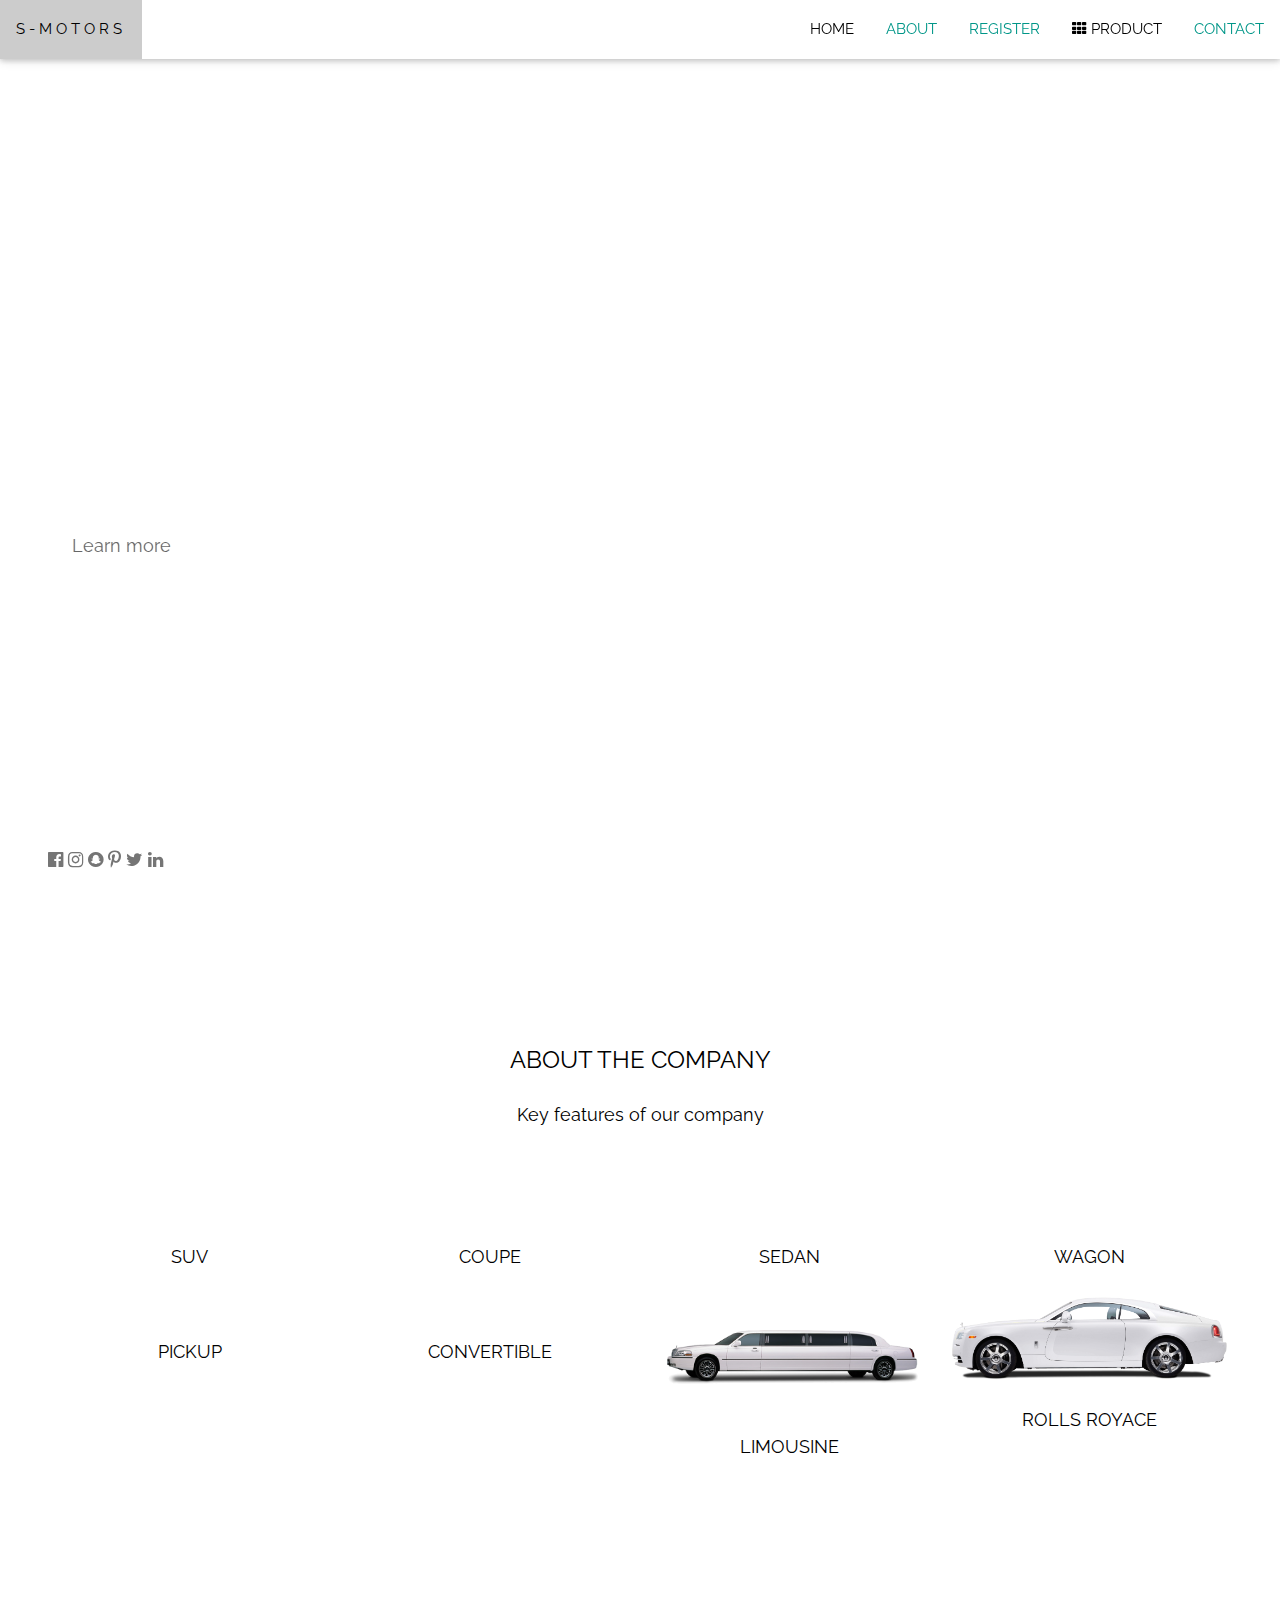
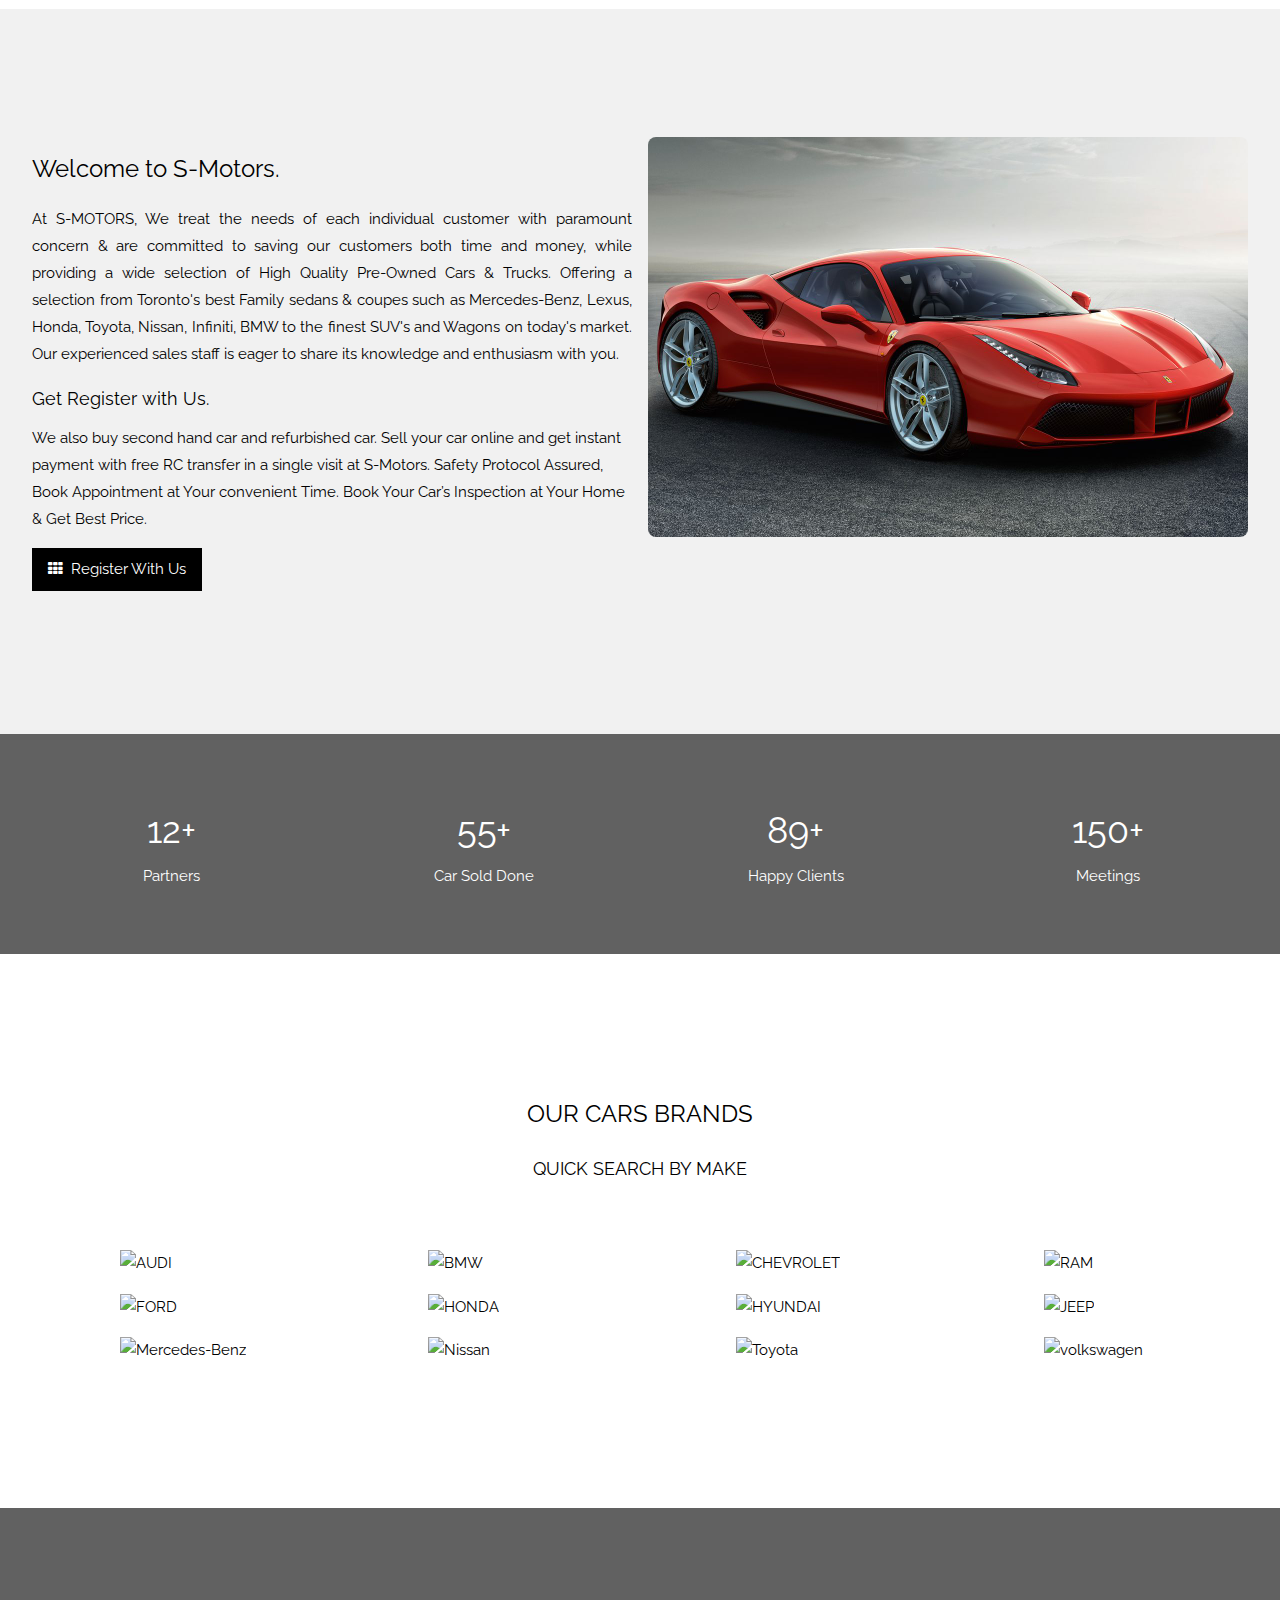
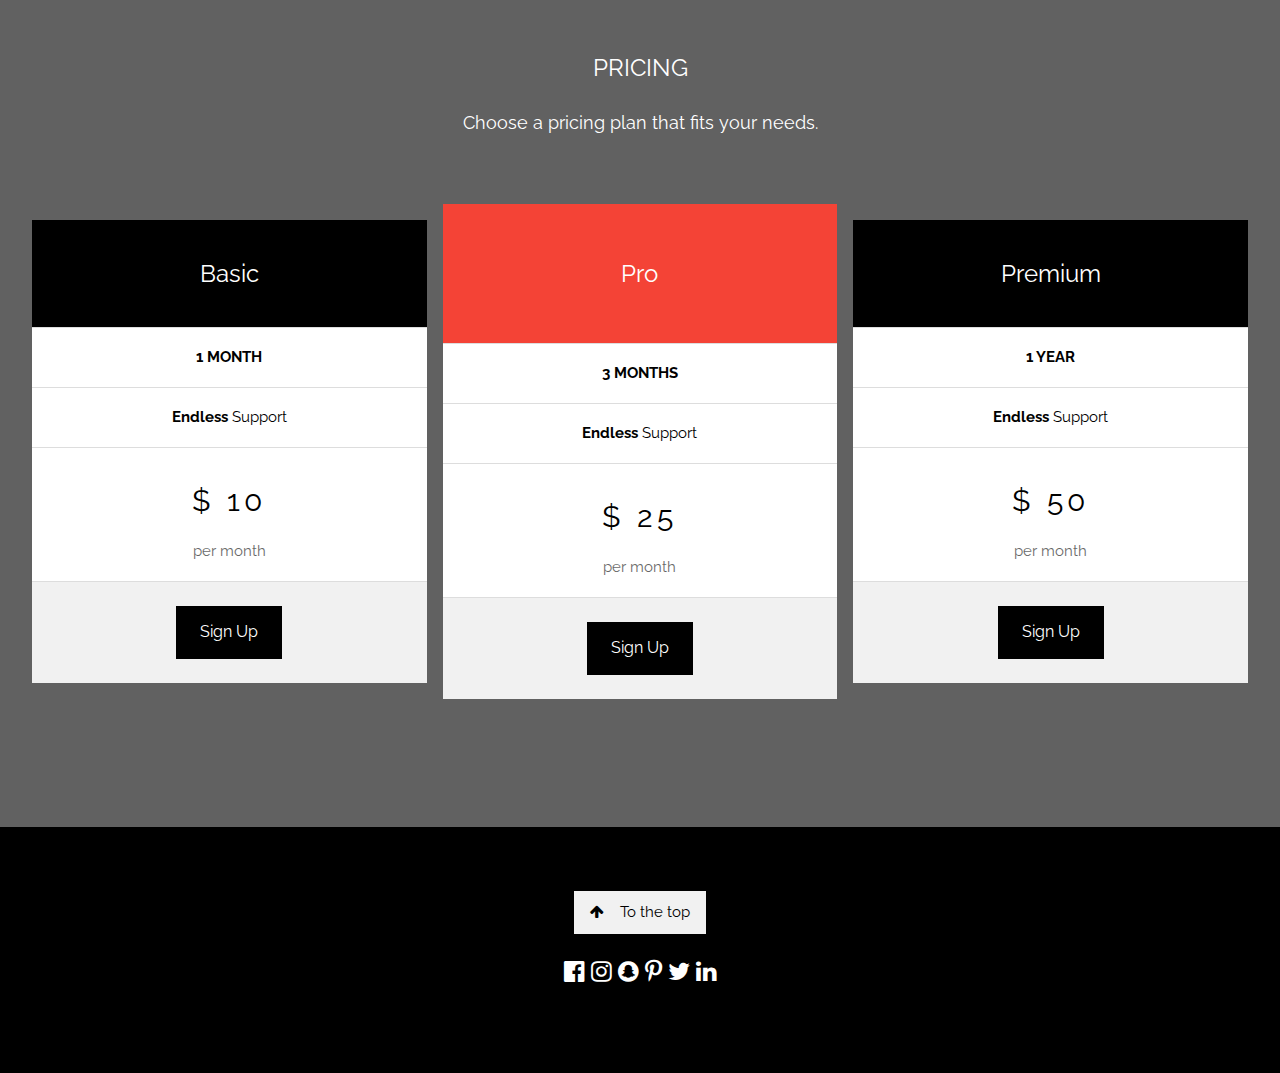
==== about.html @ ef091b98 "updated" ====
<!DOCTYPE html>
<html>
<title>S-MOTORS - ABOUT</title>
<meta charset="UTF-8">
<meta name="viewport" content="width=device-width, initial-scale=1">
<link rel="stylesheet" href="stylesheet.css">
<link rel="stylesheet" href="https://fonts.googleapis.com/css?family=Raleway">
<link rel="stylesheet" href="https://cdnjs.cloudflare.com/ajax/libs/font-awesome/4.7.0/css/font-awesome.min.css">
<style>
body,h1,h2,h3,h4,h5,h6 {font-family: "Raleway", sans-serif}

body, html {
  height: 100%;
  line-height: 1.8;
}


.bgimg-1 {
  background-position: center;
  background-size: cover;
  background-image: url("https://autobunny-docs.s3.ca-central-1.amazonaws.com/928/web-content/site_slider2_filename.jpg");
  min-height: 100%;
}

.w3-bar .w3-button {
  padding: 16px;
}
</style>
<body>


<div class="w3-top">
  <div class="w3-bar w3-white w3-card" id="myNavbar">
    <a href="index.html" class="w3-bar-item w3-button w3-wide">S-MOTORS</a>
    
    <div class="w3-right w3-hide-small">
        <a href="index.html" class="w3-bar-item w3-button ">HOME</a>
        <a href="about.html" class="w3-bar-item w3-button w3-text-teal">ABOUT</a>
        <a href="register.html" class="w3-bar-item w3-button w3-text-teal">REGISTER</a>
        <a href="product.html" class="w3-bar-item w3-button"><i class="fa fa-th"></i> PRODUCT</a>
        <a href="contact.html" class="w3-bar-item w3-button w3-text-teal">CONTACT</a>
    </div>
    

    <a href="javascript:void(0)" class="w3-bar-item w3-button w3-right w3-hide-large w3-hide-medium" onclick="w3_open()">
      <i class="fa fa-bars"></i>
    </a>
  </div>
</div>


<nav class="w3-sidebar w3-bar-block w3-black w3-card w3-animate-left w3-hide-medium w3-hide-large" style="display:none" id="mySidebar">
  <a href="javascript:void(0)" onclick="w3_close()" class="w3-bar-item w3-button w3-large w3-padding-16">Close ×</a>
  <a href="index.html" class="w3-bar-item w3-button ">HOME</a>
        <a href="about.html" class="w3-bar-item w3-button w3-text-teal">ABOUT</a>
        <a href="register.html" class="w3-bar-item w3-button w3-text-teal">REGISTER</a>
        <a href="product.html" class="w3-bar-item w3-button"><i class="fa fa-th"></i> PRODUCT</a>
        <a href="contact.html" class="w3-bar-item w3-button w3-text-teal">CONTACT</a>
</nav>


<header class="bgimg-1 w3-display-container w3-grayscale-min" id="home">
  <div class="w3-display-left w3-text-white" style="padding:48px">
    <span class="w3-jumbo w3-hide-small">WELCOME TO  S-MOTORS</span><br>
    <span class="w3-xxlarge w3-hide-large w3-hide-medium">Start something that matters</span><br>
    <span class="w3-large">ALL TYPES OF CARS ARE AVAILABLE HERE<pan>
    <p><a href="#about" class="w3-button w3-white w3-padding-large w3-large w3-margin-top w3-opacity w3-hover-opacity-off">Learn more</a></p>
  </div> 
  <div class="w3-display-bottomleft w3-text-grey w3-large" style="padding:24px 48px">
    <i class="fa fa-facebook-official w3-hover-opacity"></i>
    <i class="fa fa-instagram w3-hover-opacity"></i>
    <i class="fa fa-snapchat w3-hover-opacity"></i>
    <i class="fa fa-pinterest-p w3-hover-opacity"></i>
    <i class="fa fa-twitter w3-hover-opacity"></i>
    <i class="fa fa-linkedin w3-hover-opacity"></i>
  </div>
</header>


<div class="w3-container" style="padding:128px 32px" id="about">
  <h3 class="w3-center">ABOUT THE COMPANY</h3>
  <p class="w3-center w3-large">Key features of our company</p>
  <div class="w3-row-padding w3-center" style="margin-top:64px">
    <div class="w3-quarter">
      <img src="https://autobunny-docs.s3.ca-central-1.amazonaws.com/common/design/car/style/suv.png" alt="" style="width:100%">
      <p class="w3-large">SUV</p>
     
    </div>
    <div class="w3-quarter">
      <img src="https://autobunny-docs.s3.ca-central-1.amazonaws.com/common/design/car/style/coupe.png" alt="" style="width:100%">
      <p class="w3-large">COUPE</p>
      
    </div>
    <div class="w3-quarter">
      <img src="https://autobunny-docs.s3.ca-central-1.amazonaws.com/common/design/car/style/sedan.png" alt="" style="width:100%">
      <p class="w3-large">SEDAN</p>
      
    </div>
    <div class="w3-quarter">
      <img src="https://autobunny-docs.s3.ca-central-1.amazonaws.com/common/design/car/style/wagon.png" alt="" style="width:100%">
      <p class="w3-large">WAGON</p>
      
    </div>
    <div class="w3-quarter">
      <img src="https://autobunny-docs.s3.ca-central-1.amazonaws.com/common/design/car/style/pickup.png" alt="" style="width:100%">
      <p class="w3-large">PICKUP</p>
      
    </div>
    <div class="w3-quarter">
      <img src="https://autobunny-docs.s3.ca-central-1.amazonaws.com/common/design/car/style/convertible.png" alt="" style="width:100%">
      <p class="w3-large">CONVERTIBLE</p>
      
    </div>
    <div class="w3-quarter">
      <img src="images/2.png" alt="" style="width:90%">
      <p class="w3-large">LIMOUSINE</p>
      
    </div>
    <div class="w3-quarter">
      <img src="images/3.png" alt="" style="width:100%">
      <p class="w3-large">ROLLS ROYACE</p>
      
    </div>
  </div>
</div>


<div class="w3-container w3-light-grey" style="padding:128px 16px">
  <div class="w3-row-padding">
    <div class="w3-col m6">
      <h3>Welcome to S-Motors.</h3>
      <p style="text-align: justify;">At S-MOTORS, We treat the needs of each individual customer with paramount concern & are committed to saving our customers both time and money, 
        while providing a wide selection of High Quality Pre-Owned Cars & Trucks. Offering a selection from Toronto's best Family sedans & coupes such 
        as Mercedes-Benz, Lexus, Honda, Toyota, Nissan, Infiniti, BMW to the finest SUV's and Wagons on today's market. Our experienced sales staff is 
        eager to share its knowledge and enthusiasm with you.<br>
        <h5>Get Register with Us.</h5>
        We also buy second hand car and refurbished car. Sell your car online and get instant payment with free RC transfer in a single visit at S-Motors.
        Safety Protocol Assured, Book Appointment at Your convenient Time. Book Your Car’s Inspection at Your Home & Get Best Price.</p>
      <p><a href="register.html" class="w3-button w3-black"><i class="fa fa-th"> </i> Register With Us</a></p>
    </div>
    <div class="w3-col m6">
      <img class="w3-image w3-round-large" src="images/3.jpg" alt="Buildings" width="700" height="394">
    </div>
  </div>
</div>


<div class="w3-container w3-row w3-center w3-dark-grey w3-padding-64">
  <div class="w3-quarter">
    <span class="w3-xxlarge">12+</span>
    <br>Partners
  </div>
  <div class="w3-quarter">
    <span class="w3-xxlarge">55+</span>
    <br>Car Sold Done
  </div>
  <div class="w3-quarter">
    <span class="w3-xxlarge">89+</span>
    <br>Happy Clients
  </div>
  <div class="w3-quarter">
    <span class="w3-xxlarge">150+</span>
    <br>Meetings
  </div>
</div>


<div class="w3-container" style="padding:128px 16px" id="work">
  <h3 class="w3-center">OUR CARS BRANDS</h3>
  <p class="w3-center w3-large">QUICK SEARCH BY MAKE</p>

  <div class="w3-row-padding" style="margin-top:64px">
    <div class="w3-col l3 m6">
      <img src="https://autobunny-docs.s3.ca-central-1.amazonaws.com/common/design/brand/audi.png" style="width:auto;margin-left: 30%;" onclick="onClick(this)" class="w3-hover-opacity" alt="AUDI">
    </div>
    <div class="w3-col l3 m6">
      <img src="https://autobunny-docs.s3.ca-central-1.amazonaws.com/common/design/brand/bmw.png" style="width:30%;margin-left: 30%;" onclick="onClick(this)" class="w3-hover-opacity" alt="BMW">
    </div>
    <div class="w3-col l3 m6">
      <img src="https://autobunny-docs.s3.ca-central-1.amazonaws.com/common/design/brand/chevrolet.png" style="width:auto;margin-left: 30%;" onclick="onClick(this)" class="w3-hover-opacity" alt="CHEVROLET">
    </div>
    <div class="w3-col l3 m6">
      <img src="https://autobunny-docs.s3.ca-central-1.amazonaws.com/common/design/brand/ram.png" style="width:auto;margin-left: 30%" onclick="onClick(this)" class="w3-hover-opacity" alt="RAM">
    </div>
  </div>

  <div class="w3-row-padding w3-section">
    <div class="w3-col l3 m6">
      <img src="https://autobunny-docs.s3.ca-central-1.amazonaws.com/common/design/brand/ford.png" style="width:auto;margin-left: 30%;" onclick="onClick(this)" class="w3-hover-opacity" alt="FORD">
    </div>
    <div class="w3-col l3 m6">
      <img src="https://autobunny-docs.s3.ca-central-1.amazonaws.com/common/design/brand/honda.png" style="width:auto;margin-left: 30%;" onclick="onClick(this)" class="w3-hover-opacity" alt="HONDA">
    </div>
    <div class="w3-col l3 m6">
      <img src="https://autobunny-docs.s3.ca-central-1.amazonaws.com/common/design/brand/hyundai.png" style="width:auto;margin-left: 30%;" onclick="onClick(this)" class="w3-hover-opacity" alt="HYUNDAI">
    </div>
    <div class="w3-col l3 m6">
      <img src="https://autobunny-docs.s3.ca-central-1.amazonaws.com/common/design/brand/jeep.png" style="width:auto;margin-left: 30%;" onclick="onClick(this)" class="w3-hover-opacity" alt="JEEP">
    </div>
  </div>

  <div class="w3-row-padding w3-section">
    <div class="w3-col l3 m6">
      <img src="https://autobunny-docs.s3.ca-central-1.amazonaws.com/common/design/brand/mercedes-benz.png" style="width:auto;margin-left: 30%;" onclick="onClick(this)" class="w3-hover-opacity" alt="Mercedes-Benz">
    </div>
    <div class="w3-col l3 m6">
      <img src="https://autobunny-docs.s3.ca-central-1.amazonaws.com/common/design/brand/nissan.png" style="width:auto;margin-left: 30%;" onclick="onClick(this)" class="w3-hover-opacity" alt="Nissan">
    </div>
    <div class="w3-col l3 m6">
      <img src="https://autobunny-docs.s3.ca-central-1.amazonaws.com/common/design/brand/toyota.png" style="width:auto;margin-left: 30%;" onclick="onClick(this)" class="w3-hover-opacity" alt="Toyota">
    </div>
    <div class="w3-col l3 m6">
      <img src="https://autobunny-docs.s3.ca-central-1.amazonaws.com/common/design/brand/volkswagen.png" style="width:auto;margin-left: 30%;" onclick="onClick(this)" class="w3-hover-opacity" alt="volkswagen">
    </div>
  </div>
</div>


<div id="modal01" class="w3-modal w3-black" onclick="this.style.display='none'">
  <span class="w3-button w3-xxlarge w3-black w3-padding-large w3-display-topright" title="Close Modal Image">×</span>
  <div class="w3-modal-content w3-animate-zoom w3-center w3-transparent w3-padding-64">
    <img id="img01" class="w3-image">
    <p id="caption" class="w3-opacity w3-large"></p>
  </div>
</div>

<div class="w3-container w3-center w3-dark-grey" style="padding:128px 16px" id="pricing">
  <h3>PRICING</h3>
  <p class="w3-large">Choose a pricing plan that fits your needs.</p>
  <div class="w3-row-padding" style="margin-top:64px">
    <div class="w3-third w3-section">
      <ul class="w3-ul w3-white w3-hover-shadow">
        <li class="w3-black w3-xlarge w3-padding-32">Basic</li>
        <li class="w3-padding-16"><b>1 MONTH</b></li>
        <li class="w3-padding-16"><b>Endless</b> Support</li>
        <li class="w3-padding-16">
          <h2 class="w3-wide">$ 10</h2>
          <span class="w3-opacity">per month</span>
        </li>
        <li class="w3-light-grey w3-padding-24">
          <button class="w3-button w3-black w3-padding-large">Sign Up</button>
        </li>
      </ul>
    </div>
    <div class="w3-third">
      <ul class="w3-ul w3-white w3-hover-shadow">
        <li class="w3-red w3-xlarge w3-padding-48">Pro</li>
        <li class="w3-padding-16"><b>3 MONTHS</b></li>
        <li class="w3-padding-16"><b>Endless</b> Support</li>
        <li class="w3-padding-16">
          <h2 class="w3-wide">$ 25</h2>
          <span class="w3-opacity">per month</span>
        </li>
        <li class="w3-light-grey w3-padding-24">
          <button class="w3-button w3-black w3-padding-large">Sign Up</button>
        </li>
      </ul>
    </div>
    <div class="w3-third w3-section">
      <ul class="w3-ul w3-white w3-hover-shadow">
        <li class="w3-black w3-xlarge w3-padding-32">Premium</li>
        <li class="w3-padding-16"><b>1 YEAR</b></li>
        <li class="w3-padding-16"><b>Endless</b> Support</li>
        <li class="w3-padding-16">
          <h2 class="w3-wide">$ 50</h2>
          <span class="w3-opacity">per month</span>
        </li>
        <li class="w3-light-grey w3-padding-24">
          <button class="w3-button w3-black w3-padding-large">Sign Up</button>
        </li>
      </ul>
    </div>
  </div>
</div>

<footer class="w3-center w3-black w3-padding-64">
  <a href="index.html" class="w3-button w3-light-grey"><i class="fa fa-arrow-up w3-margin-right"></i>To the top</a>
  <div class="w3-xlarge w3-section">
    <i class="fa fa-facebook-official w3-hover-opacity"></i>
    <i class="fa fa-instagram w3-hover-opacity"></i>
    <i class="fa fa-snapchat w3-hover-opacity"></i>
    <i class="fa fa-pinterest-p w3-hover-opacity"></i>
    <i class="fa fa-twitter w3-hover-opacity"></i>
    <i class="fa fa-linkedin w3-hover-opacity"></i>
  </div>
  
</footer>
 
<script>

function onClick(element) {
  document.getElementById("img01").src = element.src;
  document.getElementById("modal01").style.display = "block";
  var captionText = document.getElementById("caption");
  captionText.innerHTML = element.alt;
}



var mySidebar = document.getElementById("mySidebar");

function w3_open() {
  if (mySidebar.style.display === 'block') {
    mySidebar.style.display = 'none';
  } else {
    mySidebar.style.display = 'block';
  }
}


function w3_close() {
    mySidebar.style.display = "none";
}
</script>

</body>
</html>
---- stylesheet.css ----
html{box-sizing:border-box}*,*:before,*:after{box-sizing:inherit}

html{-ms-text-size-adjust:100%;-webkit-text-size-adjust:100%}body{margin:0}
article,aside,details,figcaption,figure,footer,header,main,menu,nav,section{display:block}summary{display:list-item}
audio,canvas,progress,video{display:inline-block}progress{vertical-align:baseline}
audio:not([controls]){display:none;height:0}[hidden],template{display:none}
a{background-color:transparent}a:active,a:hover{outline-width:0}
abbr[title]{border-bottom:none;text-decoration:underline;text-decoration:underline dotted}
b,strong{font-weight:bolder}dfn{font-style:italic}mark{background:#ff0;color:#000}
small{font-size:80%}sub,sup{font-size:75%;line-height:0;position:relative;vertical-align:baseline}
sub{bottom:-0.25em}sup{top:-0.5em}figure{margin:1em 40px}img{border-style:none}
code,kbd,pre,samp{font-family:monospace,monospace;font-size:1em}hr{box-sizing:content-box;height:0;overflow:visible}
button,input,select,textarea,optgroup{font:inherit;margin:0}optgroup{font-weight:bold}
button,input{overflow:visible}button,select{text-transform:none}
button,[type=button],[type=reset],[type=submit]{-webkit-appearance:button}
button::-moz-focus-inner,[type=button]::-moz-focus-inner,[type=reset]::-moz-focus-inner,[type=submit]::-moz-focus-inner{border-style:none;padding:0}
button:-moz-focusring,[type=button]:-moz-focusring,[type=reset]:-moz-focusring,[type=submit]:-moz-focusring{outline:1px dotted ButtonText}
fieldset{border:1px solid #c0c0c0;margin:0 2px;padding:.35em .625em .75em}
legend{color:inherit;display:table;max-width:100%;padding:0;white-space:normal}textarea{overflow:auto}
[type=checkbox],[type=radio]{padding:0}
[type=number]::-webkit-inner-spin-button,[type=number]::-webkit-outer-spin-button{height:auto}
[type=search]{-webkit-appearance:textfield;outline-offset:-2px}
[type=search]::-webkit-search-decoration{-webkit-appearance:none}
::-webkit-file-upload-button{-webkit-appearance:button;font:inherit}

html,body{font-family:Verdana,sans-serif;font-size:15px;line-height:1.5}html{overflow-x:hidden}
h1{font-size:36px}h2{font-size:30px}h3{font-size:24px}h4{font-size:20px}h5{font-size:18px}h6{font-size:16px}
.w3-serif{font-family:serif}.w3-sans-serif{font-family:sans-serif}.w3-cursive{font-family:cursive}.w3-monospace{font-family:monospace}
h1,h2,h3,h4,h5,h6{font-family:"Segoe UI",Arial,sans-serif;font-weight:400;margin:10px 0}.w3-wide{letter-spacing:4px}
hr{border:0;border-top:1px solid #eee;margin:20px 0}
.w3-image{max-width:100%;height:auto}img{vertical-align:middle}a{color:inherit}
.w3-table,.w3-table-all{border-collapse:collapse;border-spacing:0;width:100%;display:table}.w3-table-all{border:1px solid #ccc}
.w3-bordered tr,.w3-table-all tr{border-bottom:1px solid #ddd}.w3-striped tbody tr:nth-child(even){background-color:#f1f1f1}
.w3-table-all tr:nth-child(odd){background-color:#fff}.w3-table-all tr:nth-child(even){background-color:#f1f1f1}
.w3-hoverable tbody tr:hover,.w3-ul.w3-hoverable li:hover{background-color:#ccc}.w3-centered tr th,.w3-centered tr td{text-align:center}
.w3-table td,.w3-table th,.w3-table-all td,.w3-table-all th{padding:8px 8px;display:table-cell;text-align:left;vertical-align:top}
.w3-table th:first-child,.w3-table td:first-child,.w3-table-all th:first-child,.w3-table-all td:first-child{padding-left:16px}
.w3-btn,.w3-button{border:none;display:inline-block;padding:8px 16px;vertical-align:middle;overflow:hidden;text-decoration:none;color:inherit;background-color:inherit;text-align:center;cursor:pointer;white-space:nowrap}
.w3-btn:hover{box-shadow:0 8px 16px 0 rgba(0,0,0,0.2),0 6px 20px 0 rgba(0,0,0,0.19)}
.w3-btn,.w3-button{-webkit-touch-callout:none;-webkit-user-select:none;-khtml-user-select:none;-moz-user-select:none;-ms-user-select:none;user-select:none}   
.w3-disabled,.w3-btn:disabled,.w3-button:disabled{cursor:not-allowed;opacity:0.3}.w3-disabled *,:disabled *{pointer-events:none}
.w3-btn.w3-disabled:hover,.w3-btn:disabled:hover{box-shadow:none}
.w3-badge,.w3-tag{background-color:#000;color:#fff;display:inline-block;padding-left:8px;padding-right:8px;text-align:center}.w3-badge{border-radius:50%}
.w3-ul{list-style-type:none;padding:0;margin:0}.w3-ul li{padding:8px 16px;border-bottom:1px solid #ddd}.w3-ul li:last-child{border-bottom:none}
.w3-tooltip,.w3-display-container{position:relative}.w3-tooltip .w3-text{display:none}.w3-tooltip:hover .w3-text{display:inline-block}
.w3-ripple:active{opacity:0.5}.w3-ripple{transition:opacity 0s}
.w3-input{padding:8px;display:block;border:none;border-bottom:1px solid #ccc;width:100%}
.w3-select{padding:9px 0;width:100%;border:none;border-bottom:1px solid #ccc}
.w3-dropdown-click,.w3-dropdown-hover{position:relative;display:inline-block;cursor:pointer}
.w3-dropdown-hover:hover .w3-dropdown-content{display:block}
.w3-dropdown-hover:first-child,.w3-dropdown-click:hover{background-color:#ccc;color:#000}
.w3-dropdown-hover:hover > .w3-button:first-child,.w3-dropdown-click:hover > .w3-button:first-child{background-color:#ccc;color:#000}
.w3-dropdown-content{cursor:auto;color:#000;background-color:#fff;display:none;position:absolute;min-width:160px;margin:0;padding:0;z-index:1}
.w3-check,.w3-radio{width:24px;height:24px;position:relative;top:6px}
.w3-sidebar{height:100%;width:200px;background-color:#fff;position:fixed!important;z-index:1;overflow:auto}
.w3-bar-block .w3-dropdown-hover,.w3-bar-block .w3-dropdown-click{width:100%}
.w3-bar-block .w3-dropdown-hover .w3-dropdown-content,.w3-bar-block .w3-dropdown-click .w3-dropdown-content{min-width:100%}
.w3-bar-block .w3-dropdown-hover .w3-button,.w3-bar-block .w3-dropdown-click .w3-button{width:100%;text-align:left;padding:8px 16px}
.w3-main,#main{transition:margin-left .4s}
.w3-modal{z-index:3;display:none;padding-top:100px;position:fixed;left:0;top:0;width:100%;height:100%;overflow:auto;background-color:rgb(0,0,0);background-color:rgba(0,0,0,0.4)}
.w3-modal-content{margin:auto;background-color:#fff;position:relative;padding:0;outline:0;width:600px}
.w3-bar{width:100%;overflow:hidden}.w3-center .w3-bar{display:inline-block;width:auto}
.w3-bar .w3-bar-item{padding:8px 16px;float:left;width:auto;border:none;display:block;outline:0}
.w3-bar .w3-dropdown-hover,.w3-bar .w3-dropdown-click{position:static;float:left}
.w3-bar .w3-button{white-space:normal}
.w3-bar-block .w3-bar-item{width:100%;display:block;padding:8px 16px;text-align:left;border:none;white-space:normal;float:none;outline:0}
.w3-bar-block.w3-center .w3-bar-item{text-align:center}.w3-block{display:block;width:100%}
.w3-responsive{display:block;overflow-x:auto}
.w3-container:after,.w3-container:before,.w3-panel:after,.w3-panel:before,.w3-row:after,.w3-row:before,.w3-row-padding:after,.w3-row-padding:before,
.w3-cell-row:before,.w3-cell-row:after,.w3-clear:after,.w3-clear:before,.w3-bar:before,.w3-bar:after{content:"";display:table;clear:both}
.w3-col,.w3-half,.w3-third,.w3-twothird,.w3-threequarter,.w3-quarter{float:left;width:100%}
.w3-col.s1{width:8.33333%}.w3-col.s2{width:16.66666%}.w3-col.s3{width:24.99999%}.w3-col.s4{width:33.33333%}
.w3-col.s5{width:41.66666%}.w3-col.s6{width:49.99999%}.w3-col.s7{width:58.33333%}.w3-col.s8{width:66.66666%}
.w3-col.s9{width:74.99999%}.w3-col.s10{width:83.33333%}.w3-col.s11{width:91.66666%}.w3-col.s12{width:99.99999%}
@media (min-width:601px){.w3-col.m1{width:8.33333%}.w3-col.m2{width:16.66666%}.w3-col.m3,.w3-quarter{width:24.99999%}.w3-col.m4,.w3-third{width:33.33333%}
.w3-col.m5{width:41.66666%}.w3-col.m6,.w3-half{width:49.99999%}.w3-col.m7{width:58.33333%}.w3-col.m8,.w3-twothird{width:66.66666%}
.w3-col.m9,.w3-threequarter{width:74.99999%}.w3-col.m10{width:83.33333%}.w3-col.m11{width:91.66666%}.w3-col.m12{width:99.99999%}}
@media (min-width:993px){.w3-col.l1{width:8.33333%}.w3-col.l2{width:16.66666%}.w3-col.l3{width:24.99999%}.w3-col.l4{width:33.33333%}
.w3-col.l5{width:41.66666%}.w3-col.l6{width:49.99999%}.w3-col.l7{width:58.33333%}.w3-col.l8{width:66.66666%}
.w3-col.l9{width:74.99999%}.w3-col.l10{width:83.33333%}.w3-col.l11{width:91.66666%}.w3-col.l12{width:99.99999%}}
.w3-rest{overflow:hidden}.w3-stretch{margin-left:-16px;margin-right:-16px}
.w3-content,.w3-auto{margin-left:auto;margin-right:auto}.w3-content{max-width:980px}.w3-auto{max-width:1140px}
.w3-cell-row{display:table;width:100%}.w3-cell{display:table-cell}
.w3-cell-top{vertical-align:top}.w3-cell-middle{vertical-align:middle}.w3-cell-bottom{vertical-align:bottom}
.w3-hide{display:none!important}.w3-show-block,.w3-show{display:block!important}.w3-show-inline-block{display:inline-block!important}
@media (max-width:1205px){.w3-auto{max-width:95%}}
@media (max-width:600px){.w3-modal-content{margin:0 10px;width:auto!important}.w3-modal{padding-top:30px}
.w3-dropdown-hover.w3-mobile .w3-dropdown-content,.w3-dropdown-click.w3-mobile .w3-dropdown-content{position:relative}	
.w3-hide-small{display:none!important}.w3-mobile{display:block;width:100%!important}.w3-bar-item.w3-mobile,.w3-dropdown-hover.w3-mobile,.w3-dropdown-click.w3-mobile{text-align:center}
.w3-dropdown-hover.w3-mobile,.w3-dropdown-hover.w3-mobile .w3-btn,.w3-dropdown-hover.w3-mobile .w3-button,.w3-dropdown-click.w3-mobile,.w3-dropdown-click.w3-mobile .w3-btn,.w3-dropdown-click.w3-mobile .w3-button{width:100%}}
@media (max-width:768px){.w3-modal-content{width:500px}.w3-modal{padding-top:50px}}
@media (min-width:993px){.w3-modal-content{width:900px}.w3-hide-large{display:none!important}.w3-sidebar.w3-collapse{display:block!important}}
@media (max-width:992px) and (min-width:601px){.w3-hide-medium{display:none!important}}
@media (max-width:992px){.w3-sidebar.w3-collapse{display:none}.w3-main{margin-left:0!important;margin-right:0!important}.w3-auto{max-width:100%}}
.w3-top,.w3-bottom{position:fixed;width:100%;z-index:1}.w3-top{top:0}.w3-bottom{bottom:0}
.w3-overlay{position:fixed;display:none;width:100%;height:100%;top:0;left:0;right:0;bottom:0;background-color:rgba(0,0,0,0.5);z-index:2}
.w3-display-topleft{position:absolute;left:0;top:0}.w3-display-topright{position:absolute;right:0;top:0}
.w3-display-bottomleft{position:absolute;left:0;bottom:0}.w3-display-bottomright{position:absolute;right:0;bottom:0}
.w3-display-middle{position:absolute;top:50%;left:50%;transform:translate(-50%,-50%);-ms-transform:translate(-50%,-50%)}
.w3-display-left{position:absolute;top:50%;left:0%;transform:translate(0%,-50%);-ms-transform:translate(-0%,-50%)}
.w3-display-right{position:absolute;top:50%;right:0%;transform:translate(0%,-50%);-ms-transform:translate(0%,-50%)}
.w3-display-topmiddle{position:absolute;left:50%;top:0;transform:translate(-50%,0%);-ms-transform:translate(-50%,0%)}
.w3-display-bottommiddle{position:absolute;left:50%;bottom:0;transform:translate(-50%,0%);-ms-transform:translate(-50%,0%)}
.w3-display-container:hover .w3-display-hover{display:block}.w3-display-container:hover span.w3-display-hover{display:inline-block}.w3-display-hover{display:none}
.w3-display-position{position:absolute}
.w3-circle{border-radius:50%}
.w3-round-small{border-radius:2px}.w3-round,.w3-round-medium{border-radius:4px}.w3-round-large{border-radius:8px}.w3-round-xlarge{border-radius:16px}.w3-round-xxlarge{border-radius:32px}
.w3-row-padding,.w3-row-padding>.w3-half,.w3-row-padding>.w3-third,.w3-row-padding>.w3-twothird,.w3-row-padding>.w3-threequarter,.w3-row-padding>.w3-quarter,.w3-row-padding>.w3-col{padding:0 8px}
.w3-container,.w3-panel{padding:0.01em 16px}.w3-panel{margin-top:1px;margin-bottom:16px}
.w3-code,.w3-codespan{font-family:Consolas,"courier new";font-size:16px}
.w3-code{width:auto;background-color:#fff;padding:8px 12px;border-left:4px solid #4CAF50;word-wrap:break-word}
.w3-codespan{color:crimson;background-color:#f1f1f1;padding-left:4px;padding-right:4px;font-size:110%}
.w3-card,.w3-card-2{box-shadow:0 2px 5px 0 rgba(0,0,0,0.16),0 2px 10px 0 rgba(0,0,0,0.12)}
.w3-card-4,.w3-hover-shadow:hover{box-shadow:0 4px 10px 0 rgba(0,0,0,0.2),0 4px 20px 0 rgba(0,0,0,0.19)}
.w3-spin{animation:w3-spin 2s infinite linear}@keyframes w3-spin{0%{transform:rotate(0deg)}100%{transform:rotate(359deg)}}
.w3-animate-fading{animation:fading 10s infinite}@keyframes fading{0%{opacity:0}50%{opacity:1}100%{opacity:0}}
.w3-animate-opacity{animation:opac 0.8s}@keyframes opac{from{opacity:0} to{opacity:1}}
.w3-animate-top{position:relative;animation:animatetop 0.4s}@keyframes animatetop{from{top:-300px;opacity:0} to{top:0;opacity:1}}
.w3-animate-left{position:relative;animation:animateleft 0.4s}@keyframes animateleft{from{left:-300px;opacity:0} to{left:0;opacity:1}}
.w3-animate-right{position:relative;animation:animateright 0.4s}@keyframes animateright{from{right:-300px;opacity:0} to{right:0;opacity:1}}
.w3-animate-bottom{position:relative;animation:animatebottom 0.4s}@keyframes animatebottom{from{bottom:-300px;opacity:0} to{bottom:0;opacity:1}}
.w3-animate-zoom {animation:animatezoom 0.6s}@keyframes animatezoom{from{transform:scale(0)} to{transform:scale(1)}}
.w3-animate-input{transition:width 0.4s ease-in-out}.w3-animate-input:focus{width:100%!important}
.w3-opacity,.w3-hover-opacity:hover{opacity:0.60}.w3-opacity-off,.w3-hover-opacity-off:hover{opacity:1}
.w3-opacity-max{opacity:0.25}.w3-opacity-min{opacity:0.75}
.w3-greyscale-max,.w3-grayscale-max,.w3-hover-greyscale:hover,.w3-hover-grayscale:hover{filter:grayscale(100%)}
.w3-greyscale,.w3-grayscale{filter:grayscale(75%)}.w3-greyscale-min,.w3-grayscale-min{filter:grayscale(50%)}
.w3-sepia{filter:sepia(75%)}.w3-sepia-max,.w3-hover-sepia:hover{filter:sepia(100%)}.w3-sepia-min{filter:sepia(50%)}
.w3-tiny{font-size:10px!important}.w3-small{font-size:12px!important}.w3-medium{font-size:15px!important}.w3-large{font-size:18px!important}
.w3-xlarge{font-size:24px!important}.w3-xxlarge{font-size:36px!important}.w3-xxxlarge{font-size:48px!important}.w3-jumbo{font-size:64px!important}
.w3-left-align{text-align:left!important}.w3-right-align{text-align:right!important}.w3-justify{text-align:justify!important}.w3-center{text-align:center!important}
.w3-border-0{border:0!important}.w3-border{border:1px solid #ccc!important}
.w3-border-top{border-top:1px solid #ccc!important}.w3-border-bottom{border-bottom:1px solid #ccc!important}
.w3-border-left{border-left:1px solid #ccc!important}.w3-border-right{border-right:1px solid #ccc!important}
.w3-topbar{border-top:6px solid #ccc!important}.w3-bottombar{border-bottom:6px solid #ccc!important}
.w3-leftbar{border-left:6px solid #ccc!important}.w3-rightbar{border-right:6px solid #ccc!important}
.w3-section,.w3-code{margin-top:16px!important;margin-bottom:16px!important}
.w3-margin{margin:16px!important}.w3-margin-top{margin-top:16px!important}.w3-margin-bottom{margin-bottom:16px!important}
.w3-margin-left{margin-left:16px!important}.w3-margin-right{margin-right:16px!important}
.w3-padding-small{padding:4px 8px!important}.w3-padding{padding:8px 16px!important}.w3-padding-large{padding:12px 24px!important}
.w3-padding-16{padding-top:16px!important;padding-bottom:16px!important}.w3-padding-24{padding-top:24px!important;padding-bottom:24px!important}
.w3-padding-32{padding-top:32px!important;padding-bottom:32px!important}.w3-padding-48{padding-top:48px!important;padding-bottom:48px!important}
.w3-padding-64{padding-top:64px!important;padding-bottom:64px!important}
.w3-padding-top-64{padding-top:64px!important}.w3-padding-top-48{padding-top:48px!important}
.w3-padding-top-32{padding-top:32px!important}.w3-padding-top-24{padding-top:24px!important}
.w3-left{float:left!important}.w3-right{float:right!important}
.w3-button:hover{color:#000!important;background-color:#ccc!important}
.w3-transparent,.w3-hover-none:hover{background-color:transparent!important}
.w3-hover-none:hover{box-shadow:none!important}

.w3-amber,.w3-hover-amber:hover{color:#000!important;background-color:#ffc107!important}
.w3-aqua,.w3-hover-aqua:hover{color:#000!important;background-color:#00ffff!important}
.w3-blue,.w3-hover-blue:hover{color:#fff!important;background-color:#2196F3!important}
.w3-light-blue,.w3-hover-light-blue:hover{color:#000!important;background-color:#87CEEB!important}
.w3-brown,.w3-hover-brown:hover{color:#fff!important;background-color:#795548!important}
.w3-cyan,.w3-hover-cyan:hover{color:#000!important;background-color:#00bcd4!important}
.w3-blue-grey,.w3-hover-blue-grey:hover,.w3-blue-gray,.w3-hover-blue-gray:hover{color:#fff!important;background-color:#607d8b!important}
.w3-green,.w3-hover-green:hover{color:#fff!important;background-color:#4CAF50!important}
.w3-light-green,.w3-hover-light-green:hover{color:#000!important;background-color:#8bc34a!important}
.w3-indigo,.w3-hover-indigo:hover{color:#fff!important;background-color:#3f51b5!important}
.w3-khaki,.w3-hover-khaki:hover{color:#000!important;background-color:#f0e68c!important}
.w3-lime,.w3-hover-lime:hover{color:#000!important;background-color:#cddc39!important}
.w3-orange,.w3-hover-orange:hover{color:#000!important;background-color:#ff9800!important}
.w3-deep-orange,.w3-hover-deep-orange:hover{color:#fff!important;background-color:#ff5722!important}
.w3-pink,.w3-hover-pink:hover{color:#fff!important;background-color:#e91e63!important}
.w3-purple,.w3-hover-purple:hover{color:#fff!important;background-color:#9c27b0!important}
.w3-deep-purple,.w3-hover-deep-purple:hover{color:#fff!important;background-color:#673ab7!important}
.w3-red,.w3-hover-red:hover{color:#fff!important;background-color:#f44336!important}
.w3-sand,.w3-hover-sand:hover{color:#000!important;background-color:#fdf5e6!important}
.w3-teal,.w3-hover-teal:hover{color:#fff!important;background-color:#009688!important}
.w3-yellow,.w3-hover-yellow:hover{color:#000!important;background-color:#ffeb3b!important}
.w3-white,.w3-hover-white:hover{color:#000!important;background-color:#fff!important}
.w3-black,.w3-hover-black:hover{color:#fff!important;background-color:#000!important}
.w3-grey,.w3-hover-grey:hover,.w3-gray,.w3-hover-gray:hover{color:#000!important;background-color:#9e9e9e!important}
.w3-light-grey,.w3-hover-light-grey:hover,.w3-light-gray,.w3-hover-light-gray:hover{color:#000!important;background-color:#f1f1f1!important}
.w3-dark-grey,.w3-hover-dark-grey:hover,.w3-dark-gray,.w3-hover-dark-gray:hover{color:#fff!important;background-color:#616161!important}
.w3-pale-red,.w3-hover-pale-red:hover{color:#000!important;background-color:#ffdddd!important}
.w3-pale-green,.w3-hover-pale-green:hover{color:#000!important;background-color:#ddffdd!important}
.w3-pale-yellow,.w3-hover-pale-yellow:hover{color:#000!important;background-color:#ffffcc!important}
.w3-pale-blue,.w3-hover-pale-blue:hover{color:#000!important;background-color:#ddffff!important}
.w3-text-amber,.w3-hover-text-amber:hover{color:#ffc107!important}
.w3-text-aqua,.w3-hover-text-aqua:hover{color:#00ffff!important}
.w3-text-blue,.w3-hover-text-blue:hover{color:#2196F3!important}
.w3-text-light-blue,.w3-hover-text-light-blue:hover{color:#87CEEB!important}
.w3-text-brown,.w3-hover-text-brown:hover{color:#795548!important}
.w3-text-cyan,.w3-hover-text-cyan:hover{color:#00bcd4!important}
.w3-text-blue-grey,.w3-hover-text-blue-grey:hover,.w3-text-blue-gray,.w3-hover-text-blue-gray:hover{color:#607d8b!important}
.w3-text-green,.w3-hover-text-green:hover{color:#4CAF50!important}
.w3-text-light-green,.w3-hover-text-light-green:hover{color:#8bc34a!important}
.w3-text-indigo,.w3-hover-text-indigo:hover{color:#3f51b5!important}
.w3-text-khaki,.w3-hover-text-khaki:hover{color:#b4aa50!important}
.w3-text-lime,.w3-hover-text-lime:hover{color:#cddc39!important}
.w3-text-orange,.w3-hover-text-orange:hover{color:#ff9800!important}
.w3-text-deep-orange,.w3-hover-text-deep-orange:hover{color:#ff5722!important}
.w3-text-pink,.w3-hover-text-pink:hover{color:#e91e63!important}
.w3-text-purple,.w3-hover-text-purple:hover{color:#9c27b0!important}
.w3-text-deep-purple,.w3-hover-text-deep-purple:hover{color:#673ab7!important}
.w3-text-red,.w3-hover-text-red:hover{color:#f44336!important}
.w3-text-sand,.w3-hover-text-sand:hover{color:#fdf5e6!important}
.w3-text-teal,.w3-hover-text-teal:hover{color:#009688!important}
.w3-text-yellow,.w3-hover-text-yellow:hover{color:#d2be0e!important}
.w3-text-white,.w3-hover-text-white:hover{color:#fff!important}
.w3-text-black,.w3-hover-text-black:hover{color:#000!important}
.w3-text-grey,.w3-hover-text-grey:hover,.w3-text-gray,.w3-hover-text-gray:hover{color:#757575!important}
.w3-text-light-grey,.w3-hover-text-light-grey:hover,.w3-text-light-gray,.w3-hover-text-light-gray:hover{color:#f1f1f1!important}
.w3-text-dark-grey,.w3-hover-text-dark-grey:hover,.w3-text-dark-gray,.w3-hover-text-dark-gray:hover{color:#3a3a3a!important}
.w3-border-amber,.w3-hover-border-amber:hover{border-color:#ffc107!important}
.w3-border-aqua,.w3-hover-border-aqua:hover{border-color:#00ffff!important}
.w3-border-blue,.w3-hover-border-blue:hover{border-color:#2196F3!important}
.w3-border-light-blue,.w3-hover-border-light-blue:hover{border-color:#87CEEB!important}
.w3-border-brown,.w3-hover-border-brown:hover{border-color:#795548!important}
.w3-border-cyan,.w3-hover-border-cyan:hover{border-color:#00bcd4!important}
.w3-border-blue-grey,.w3-hover-border-blue-grey:hover,.w3-border-blue-gray,.w3-hover-border-blue-gray:hover{border-color:#607d8b!important}
.w3-border-green,.w3-hover-border-green:hover{border-color:#4CAF50!important}
.w3-border-light-green,.w3-hover-border-light-green:hover{border-color:#8bc34a!important}
.w3-border-indigo,.w3-hover-border-indigo:hover{border-color:#3f51b5!important}
.w3-border-khaki,.w3-hover-border-khaki:hover{border-color:#f0e68c!important}
.w3-border-lime,.w3-hover-border-lime:hover{border-color:#cddc39!important}
.w3-border-orange,.w3-hover-border-orange:hover{border-color:#ff9800!important}
.w3-border-deep-orange,.w3-hover-border-deep-orange:hover{border-color:#ff5722!important}
.w3-border-pink,.w3-hover-border-pink:hover{border-color:#e91e63!important}
.w3-border-purple,.w3-hover-border-purple:hover{border-color:#9c27b0!important}
.w3-border-deep-purple,.w3-hover-border-deep-purple:hover{border-color:#673ab7!important}
.w3-border-red,.w3-hover-border-red:hover{border-color:#f44336!important}
.w3-border-sand,.w3-hover-border-sand:hover{border-color:#fdf5e6!important}
.w3-border-teal,.w3-hover-border-teal:hover{border-color:#009688!important}
.w3-border-yellow,.w3-hover-border-yellow:hover{border-color:#ffeb3b!important}
.w3-border-white,.w3-hover-border-white:hover{border-color:#fff!important}
.w3-border-black,.w3-hover-border-black:hover{border-color:#000!important}
.w3-border-grey,.w3-hover-border-grey:hover,.w3-border-gray,.w3-hover-border-gray:hover{border-color:#9e9e9e!important}
.w3-border-light-grey,.w3-hover-border-light-grey:hover,.w3-border-light-gray,.w3-hover-border-light-gray:hover{border-color:#f1f1f1!important}
.w3-border-dark-grey,.w3-hover-border-dark-grey:hover,.w3-border-dark-gray,.w3-hover-border-dark-gray:hover{border-color:#616161!important}
.w3-border-pale-red,.w3-hover-border-pale-red:hover{border-color:#ffe7e7!important}.w3-border-pale-green,.w3-hover-border-pale-green:hover{border-color:#e7ffe7!important}
.w3-border-pale-yellow,.w3-hover-border-pale-yellow:hover{border-color:#ffffcc!important}.w3-border-pale-blue,.w3-hover-border-pale-blue:hover{border-color:#e7ffff!important}

.wp-block-audio 
figcaption{margin-top:.5em;margin-bottom:1em;
    color:#555d66;text-align:center;
    font-size:13px}
    .wp-block-audio 
    audio{width:100%;min-width:300px}
    .block-editor-block-list__layout 
    .reusable-block-edit-panel{align-items:center;background:#f8f9f9;color:#555d66;display:flex;flex-wrap:wrap;font-family:-apple-system,BlinkMacSystemFont,Segoe UI,Roboto,Oxygen-Sans,Ubuntu,Cantarell,Helvetica Neue,sans-serif;font-size:13px;top:-14px;margin:0 -14px;padding:8px 14px;position:relative;border:1px dashed rgba(145,151,162,.25);border-bottom:none}
    .block-editor-block-list__layout 
    .block-editor-block-list__layout 
    .reusable-block-edit-panel{margin:0 -14px;padding:8px 14px}
    .block-editor-block-list__layout 
    .reusable-block-edit-panel 
    .reusable-block-edit-panel__spinner{margin:0 5px}
    .block-editor-block-list__layout 
    .reusable-block-edit-panel 
    .reusable-block-edit-panel__info{margin-right:auto}
    .block-editor-block-list__layout 
    .reusable-block-edit-panel 
    .reusable-block-edit-panel__label{margin-right:8px;white-space:nowrap;font-weight:600}
    .block-editor-block-list__layout 
    .reusable-block-edit-panel 
    .reusable-block-edit-panel__title{flex:1 1 100%;font-size:14px;height:30px;margin:4px 0 8px}
    .block-editor-block-list__layout 
    .reusable-block-edit-panel 
    .components-button.reusable-block-edit-panel__button{flex-shrink:0}@media (min-width:960px){.block-editor-block-list__layout 
    .reusable-block-edit-panel{flex-wrap:nowrap}
    .block-editor-block-list__layout 
    .reusable-block-edit-panel 
    .reusable-block-edit-panel__title{margin:0}
    .block-editor-block-list__layout 
    .reusable-block-edit-panel 
    .components-button.reusable-block-edit-panel__button{margin:0 0 0 5px}}
    .editor-block-list__layout 
    .is-selected 
    .reusable-block-edit-panel{border-color:rgba(66,88,99,.4) rgba(66,88,99,.4) rgba(66,88,99,.4) transparent}
    .is-dark-theme .editor-block-list__layout 
    .is-selected 
    .reusable-block-edit-panel{border-color:hsla(0,0%,100%,.45) hsla(0,0%,100%,.45) hsla(0,0%,100%,.45) transparent}
    .block-editor-block-list__layout 
    .reusable-block-indicator{background:#fff;border:1px dashed #e2e4e7;color:#555d66;top:-14px;height:30px;padding:4px;position:absolute;z-index:1;width:30px;right:-14px}
    .wp-block-button{color:#fff;margin-bottom:1.5em}.wp-block-button.aligncenter{text-align:center}
    .wp-block-button.alignright{text-align:right}.wp-block-button__link{background-color:#32373c;border:none;border-radius:28px;box-shadow:none;color:inherit;cursor:pointer;display:inline-block;font-size:18px;margin:0;padding:12px 24px;text-align:center;text-decoration:none;overflow-wrap:break-word}.wp-block-button__link:active,.wp-block-button__link:focus,.wp-block-button__link:hover,.wp-block-button__link:visited{color:inherit}.is-style-squared .wp-block-button__link{border-radius:0}.is-style-outline{color:#32373c}.is-style-outline .wp-block-button__link{background-color:transparent;border:2px solid}.wp-block-calendar{text-align:center}.wp-block-calendar tbody td,.wp-block-calendar th{padding:4px;border:1px solid #e2e4e7}.wp-block-calendar tfoot td{border:none}.wp-block-calendar table{width:100%;border-collapse:collapse;font-family:-apple-system,BlinkMacSystemFont,Segoe UI,Roboto,Oxygen-Sans,Ubuntu,Cantarell,Helvetica Neue,sans-serif}.wp-block-calendar table th{font-weight:440;background:#edeff0}.wp-block-calendar a{text-decoration:underline}.wp-block-calendar tfoot a{color:#00739c}.wp-block-calendar table caption,.wp-block-calendar table tbody{color:#40464d}.wp-block-categories.alignleft{margin-right:2em}.wp-block-categories.alignright{margin-left:2em}.wp-block-columns{display:flex;flex-wrap:wrap}@media (min-width:782px){.wp-block-columns{flex-wrap:nowrap}}.wp-block-column{flex-grow:1;margin-bottom:1em;flex-basis:100%;min-width:0;word-break:break-word;overflow-wrap:break-word}@media (min-width:600px){.wp-block-column{flex-basis:calc(50% - 16px);flex-grow:0}.wp-block-column:nth-child(2n){margin-left:32px}}@media (min-width:782px){.wp-block-column:not(:first-child){margin-left:32px}}.wp-block-cover,.wp-block-cover-image{position:relative;background-color:#000;background-size:cover;background-position:50%;min-height:430px;width:100%;margin:0 0 1.5em;display:flex;justify-content:center;align-items:center;overflow:hidden}.wp-block-cover-image.has-left-content,.wp-block-cover.has-left-content{justify-content:flex-start}.wp-block-cover-image.has-left-content .wp-block-cover-image-text,.wp-block-cover-image.has-left-content .wp-block-cover-text,.wp-block-cover-image.has-left-content h2,.wp-block-cover.has-left-content .wp-block-cover-image-text,.wp-block-cover.has-left-content .wp-block-cover-text,.wp-block-cover.has-left-content h2{margin-left:0;text-align:left}.wp-block-cover-image.has-right-content,.wp-block-cover.has-right-content{justify-content:flex-end}.wp-block-cover-image.has-right-content .wp-block-cover-image-text,.wp-block-cover-image.has-right-content .wp-block-cover-text,.wp-block-cover-image.has-right-content h2,.wp-block-cover.has-right-content .wp-block-cover-image-text,.wp-block-cover.has-right-content .wp-block-cover-text,.wp-block-cover.has-right-content h2{margin-right:0;text-align:right}.wp-block-cover-image .wp-block-cover-image-text,.wp-block-cover-image .wp-block-cover-text,.wp-block-cover-image h2,.wp-block-cover .wp-block-cover-image-text,.wp-block-cover .wp-block-cover-text,.wp-block-cover h2{color:#fff;font-size:2em;line-height:1.25;z-index:1;margin-bottom:0;max-width:610px;padding:14px;text-align:center}.wp-block-cover-image .wp-block-cover-image-text a,.wp-block-cover-image .wp-block-cover-image-text a:active,.wp-block-cover-image .wp-block-cover-image-text a:focus,.wp-block-cover-image .wp-block-cover-image-text a:hover,.wp-block-cover-image .wp-block-cover-text a,.wp-block-cover-image .wp-block-cover-text a:active,.wp-block-cover-image .wp-block-cover-text a:focus,.wp-block-cover-image .wp-block-cover-text a:hover,.wp-block-cover-image h2 a,.wp-block-cover-image h2 a:active,.wp-block-cover-image h2 a:focus,.wp-block-cover-image h2 a:hover,.wp-block-cover .wp-block-cover-image-text a,.wp-block-cover .wp-block-cover-image-text a:active,.wp-block-cover .wp-block-cover-image-text a:focus,.wp-block-cover .wp-block-cover-image-text a:hover,.wp-block-cover .wp-block-cover-text a,.wp-block-cover .wp-block-cover-text a:active,.wp-block-cover .wp-block-cover-text a:focus,.wp-block-cover .wp-block-cover-text a:hover,.wp-block-cover h2 a,.wp-block-cover h2 a:active,.wp-block-cover h2 a:focus,.wp-block-cover h2 a:hover{color:#fff}.wp-block-cover-image.has-parallax,.wp-block-cover.has-parallax{background-attachment:fixed}@supports (-webkit-overflow-scrolling:touch){.wp-block-cover-image.has-parallax,.wp-block-cover.has-parallax{background-attachment:scroll}}.wp-block-cover-image.has-background-dim:before,.wp-block-cover.has-background-dim:before{content:"";position:absolute;top:0;left:0;bottom:0;right:0;background-color:inherit;opacity:.5;z-index:1}.wp-block-cover-image.has-background-dim.has-background-dim-10:before,.wp-block-cover.has-background-dim.has-background-dim-10:before{opacity:.1}.wp-block-cover-image.has-background-dim.has-background-dim-20:before,.wp-block-cover.has-background-dim.has-background-dim-20:before{opacity:.2}.wp-block-cover-image.has-background-dim.has-background-dim-30:before,.wp-block-cover.has-background-dim.has-background-dim-30:before{opacity:.3}.wp-block-cover-image.has-background-dim.has-background-dim-40:before,.wp-block-cover.has-background-dim.has-background-dim-40:before{opacity:.4}.wp-block-cover-image.has-background-dim.has-background-dim-50:before,.wp-block-cover.has-background-dim.has-background-dim-50:before{opacity:.5}.wp-block-cover-image.has-background-dim.has-background-dim-60:before,.wp-block-cover.has-background-dim.has-background-dim-60:before{opacity:.6}.wp-block-cover-image.has-background-dim.has-background-dim-70:before,.wp-block-cover.has-background-dim.has-background-dim-70:before{opacity:.7}.wp-block-cover-image.has-background-dim.has-background-dim-80:before,.wp-block-cover.has-background-dim.has-background-dim-80:before{opacity:.8}.wp-block-cover-image.has-background-dim.has-background-dim-90:before,.wp-block-cover.has-background-dim.has-background-dim-90:before{opacity:.9}.wp-block-cover-image.has-background-dim.has-background-dim-100:before,.wp-block-cover.has-background-dim.has-background-dim-100:before{opacity:1}.wp-block-cover-image.alignleft,.wp-block-cover-image.alignright,.wp-block-cover.alignleft,.wp-block-cover.alignright{max-width:305px;width:100%}.wp-block-cover-image:after,.wp-block-cover:after{display:block;content:"";font-size:0;min-height:inherit}@supports ((position:-webkit-sticky) or (position:sticky)){.wp-block-cover-image:after,.wp-block-cover:after{content:none}}.wp-block-cover-image.aligncenter,.wp-block-cover-image.alignleft,.wp-block-cover-image.alignright,.wp-block-cover.aligncenter,.wp-block-cover.alignleft,.wp-block-cover.alignright{display:flex}.wp-block-cover-image .wp-block-cover__inner-container,.wp-block-cover .wp-block-cover__inner-container{width:calc(100% - 70px);z-index:1;color:#f8f9f9}.wp-block-cover-image .wp-block-subhead,.wp-block-cover-image h1,.wp-block-cover-image h2,.wp-block-cover-image h3,.wp-block-cover-image h4,.wp-block-cover-image h5,.wp-block-cover-image h6,.wp-block-cover-image p,.wp-block-cover .wp-block-subhead,.wp-block-cover h1,.wp-block-cover h2,.wp-block-cover h3,.wp-block-cover h4,.wp-block-cover h5,.wp-block-cover h6,.wp-block-cover p{color:inherit}.wp-block-cover__video-background{position:absolute;top:50%;left:50%;transform:translateX(-50%) translateY(-50%);width:100%;height:100%;z-index:0;-o-object-fit:cover;object-fit:cover}.block-editor-block-list__block[data-type="core/embed"][data-align=left] .block-editor-block-list__block-edit,.block-editor-block-list__block[data-type="core/embed"][data-align=right] .block-editor-block-list__block-edit,.wp-block-embed.alignleft,.wp-block-embed.alignright{max-width:360px;width:100%}.wp-block-embed{margin-bottom:1em}.wp-block-embed figcaption{margin-top:.5em;margin-bottom:1em;color:#555d66;text-align:center;font-size:13px}.wp-embed-responsive .wp-block-embed.wp-embed-aspect-1-1 .wp-block-embed__wrapper,.wp-embed-responsive .wp-block-embed.wp-embed-aspect-1-2 .wp-block-embed__wrapper,.wp-embed-responsive .wp-block-embed.wp-embed-aspect-4-3 .wp-block-embed__wrapper,.wp-embed-responsive .wp-block-embed.wp-embed-aspect-9-16 .wp-block-embed__wrapper,.wp-embed-responsive .wp-block-embed.wp-embed-aspect-16-9 .wp-block-embed__wrapper,.wp-embed-responsive .wp-block-embed.wp-embed-aspect-18-9 .wp-block-embed__wrapper,.wp-embed-responsive .wp-block-embed.wp-embed-aspect-21-9 .wp-block-embed__wrapper{position:relative}.wp-embed-responsive .wp-block-embed.wp-embed-aspect-1-1 .wp-block-embed__wrapper:before,.wp-embed-responsive .wp-block-embed.wp-embed-aspect-1-2 .wp-block-embed__wrapper:before,.wp-embed-responsive .wp-block-embed.wp-embed-aspect-4-3 .wp-block-embed__wrapper:before,.wp-embed-responsive .wp-block-embed.wp-embed-aspect-9-16 .wp-block-embed__wrapper:before,.wp-embed-responsive .wp-block-embed.wp-embed-aspect-16-9 .wp-block-embed__wrapper:before,.wp-embed-responsive .wp-block-embed.wp-embed-aspect-18-9 .wp-block-embed__wrapper:before,.wp-embed-responsive .wp-block-embed.wp-embed-aspect-21-9 .wp-block-embed__wrapper:before{content:"";display:block;padding-top:50%}.wp-embed-responsive .wp-block-embed.wp-embed-aspect-1-1 .wp-block-embed__wrapper iframe,.wp-embed-responsive .wp-block-embed.wp-embed-aspect-1-2 .wp-block-embed__wrapper iframe,.wp-embed-responsive .wp-block-embed.wp-embed-aspect-4-3 .wp-block-embed__wrapper iframe,.wp-embed-responsive .wp-block-embed.wp-embed-aspect-9-16 .wp-block-embed__wrapper iframe,.wp-embed-responsive .wp-block-embed.wp-embed-aspect-16-9 .wp-block-embed__wrapper iframe,.wp-embed-responsive .wp-block-embed.wp-embed-aspect-18-9 .wp-block-embed__wrapper iframe,.wp-embed-responsive .wp-block-embed.wp-embed-aspect-21-9 .wp-block-embed__wrapper iframe{position:absolute;top:0;right:0;bottom:0;left:0;width:100%;height:100%}.wp-embed-responsive .wp-block-embed.wp-embed-aspect-21-9 .wp-block-embed__wrapper:before{padding-top:42.85%}.wp-embed-responsive .wp-block-embed.wp-embed-aspect-18-9 
    .wp-block-embed__wrapper:before{padding-top:50%}.wp-embed-responsive .wp-block-embed.wp-embed-aspect-16-9 .wp-block-embed__wrapper:before{padding-top:56.25%}.wp-embed-responsive .wp-block-embed.wp-embed-aspect-4-3 .wp-block-embed__wrapper:before{padding-top:75%}.wp-embed-responsive .wp-block-embed.wp-embed-aspect-1-1 .wp-block-embed__wrapper:before{padding-top:100%}.wp-embed-responsive .wp-block-embed.wp-embed-aspect-9-6 .wp-block-embed__wrapper:before{padding-top:66.66%}.wp-embed-responsive .wp-block-embed.wp-embed-aspect-1-2 .wp-block-embed__wrapper:before{padding-top:200%}.wp-block-file{margin-bottom:1.5em}.wp-block-file.aligncenter{text-align:center}.wp-block-file.alignright{text-align:right}.wp-block-file .wp-block-file__button{background:#32373c;border-radius:2em;color:#fff;font-size:13px;padding:.5em 1em}.wp-block-file a.wp-block-file__button{text-decoration:none}.wp-block-file a.wp-block-file__button:active,.wp-block-file a.wp-block-file__button:focus,.wp-block-file a.wp-block-file__button:hover,.wp-block-file a.wp-block-file__button:visited{box-shadow:none;color:#fff;opacity:.85;text-decoration:none}.wp-block-file *+.wp-block-file__button{margin-left:.75em}.wp-block-gallery{display:flex;flex-wrap:wrap;list-style-type:none;padding:0}.wp-block-gallery .blocks-gallery-image,.wp-block-gallery .blocks-gallery-item{margin:0 16px 16px 0;display:flex;flex-grow:1;flex-direction:column;justify-content:center;position:relative}.wp-block-gallery .blocks-gallery-image figure,.wp-block-gallery .blocks-gallery-item figure{margin:0;height:100%}@supports ((position:-webkit-sticky) or (position:sticky)){.wp-block-gallery .blocks-gallery-image figure,.wp-block-gallery .blocks-gallery-item figure{display:flex;align-items:flex-end;justify-content:flex-start}}.wp-block-gallery .blocks-gallery-image img,.wp-block-gallery .blocks-gallery-item img{display:block;max-width:100%;height:auto;width:100%}@supports ((position:-webkit-sticky) or (position:sticky)){.wp-block-gallery .blocks-gallery-image img,.wp-block-gallery .blocks-gallery-item img{width:auto}}.wp-block-gallery .blocks-gallery-image figcaption,.wp-block-gallery .blocks-gallery-item figcaption{position:absolute;bottom:0;width:100%;max-height:100%;overflow:auto;padding:40px 10px 9px;color:#fff;text-align:center;font-size:13px;background:linear-gradient(0deg,rgba(0,0,0,.7),rgba(0,0,0,.3) 70%,transparent)}.wp-block-gallery .blocks-gallery-image figcaption img,.wp-block-gallery .blocks-gallery-item figcaption img{display:inline}.wp-block-gallery.is-cropped .blocks-gallery-image a,.wp-block-gallery.is-cropped .blocks-gallery-image img,.wp-block-gallery.is-cropped .blocks-gallery-item a,.wp-block-gallery.is-cropped .blocks-gallery-item img{width:100%}@supports ((position:-webkit-sticky) or (position:sticky)){.wp-block-gallery.is-cropped .blocks-gallery-image a,.wp-block-gallery.is-cropped .blocks-gallery-image img,.wp-block-gallery.is-cropped .blocks-gallery-item a,.wp-block-gallery.is-cropped .blocks-gallery-item img{height:100%;flex:1;-o-object-fit:cover;object-fit:cover}}.wp-block-gallery .blocks-gallery-image,.wp-block-gallery .blocks-gallery-item{width:calc((100% - 16px)/2)}.wp-block-gallery .blocks-gallery-image:nth-of-type(2n),.wp-block-gallery .blocks-gallery-item:nth-of-type(2n){margin-right:0}.wp-block-gallery.columns-1 .blocks-gallery-image,.wp-block-gallery.columns-1 .blocks-gallery-item{width:100%;margin-right:0}@media (min-width:600px){.wp-block-gallery.columns-3 .blocks-gallery-image,.wp-block-gallery.columns-3 .blocks-gallery-item{width:calc((100% - 32px)/3);margin-right:16px}@supports (-ms-ime-align:auto){.wp-block-gallery.columns-3 .blocks-gallery-image,.wp-block-gallery.columns-3 .blocks-gallery-item{width:calc((100% - 32px)/3 - 1px)}}.wp-block-gallery.columns-4 .blocks-gallery-image,.wp-block-gallery.columns-4 .blocks-gallery-item{width:calc((100% - 48px)/4);margin-right:16px}@supports (-ms-ime-align:auto){.wp-block-gallery.columns-4 .blocks-gallery-image,.wp-block-gallery.columns-4 .blocks-gallery-item{width:calc((100% - 48px)/4 - 1px)}}.wp-block-gallery.columns-5 .blocks-gallery-image,.wp-block-gallery.columns-5 .blocks-gallery-item{width:calc((100% - 64px)/5);margin-right:16px}@supports (-ms-ime-align:auto){.wp-block-gallery.columns-5 .blocks-gallery-image,.wp-block-gallery.columns-5 .blocks-gallery-item{width:calc((100% - 64px)/5 - 1px)}}.wp-block-gallery.columns-6 .blocks-gallery-image,.wp-block-gallery.columns-6 .blocks-gallery-item{width:calc((100% - 80px)/6);margin-right:16px}@supports (-ms-ime-align:auto){.wp-block-gallery.columns-6 .blocks-gallery-image,.wp-block-gallery.columns-6 .blocks-gallery-item{width:calc((100% - 80px)/6 - 1px)}}.wp-block-gallery.columns-7 .blocks-gallery-image,.wp-block-gallery.columns-7 .blocks-gallery-item{width:calc((100% - 96px)/7);margin-right:16px}@supports (-ms-ime-align:auto){.wp-block-gallery.columns-7 .blocks-gallery-image,.wp-block-gallery.columns-7 .blocks-gallery-item{width:calc((100% - 96px)/7 - 1px)}}.wp-block-gallery.columns-8 .blocks-gallery-image,.wp-block-gallery.columns-8 .blocks-gallery-item{width:calc((100% - 112px)/8);margin-right:16px}@supports (-ms-ime-align:auto){.wp-block-gallery.columns-8 .blocks-gallery-image,.wp-block-gallery.columns-8 .blocks-gallery-item{width:calc((100% - 112px)/8 - 1px)}}.wp-block-gallery.columns-1 .blocks-gallery-image:nth-of-type(1n),.wp-block-gallery.columns-1 .blocks-gallery-item:nth-of-type(1n),.wp-block-gallery.columns-2 .blocks-gallery-image:nth-of-type(2n),.wp-block-gallery.columns-2 .blocks-gallery-item:nth-of-type(2n),.wp-block-gallery.columns-3 .blocks-gallery-image:nth-of-type(3n),.wp-block-gallery.columns-3 .blocks-gallery-item:nth-of-type(3n),.wp-block-gallery.columns-4 .blocks-gallery-image:nth-of-type(4n),.wp-block-gallery.columns-4 .blocks-gallery-item:nth-of-type(4n),.wp-block-gallery.columns-5 .blocks-gallery-image:nth-of-type(5n),.wp-block-gallery.columns-5 .blocks-gallery-item:nth-of-type(5n),.wp-block-gallery.columns-6 .blocks-gallery-image:nth-of-type(6n),.wp-block-gallery.columns-6 .blocks-gallery-item:nth-of-type(6n),.wp-block-gallery.columns-7 .blocks-gallery-image:nth-of-type(7n),.wp-block-gallery.columns-7 .blocks-gallery-item:nth-of-type(7n),.wp-block-gallery.columns-8 .blocks-gallery-image:nth-of-type(8n),.wp-block-gallery.columns-8 .blocks-gallery-item:nth-of-type(8n){margin-right:0}}.wp-block-gallery .blocks-gallery-image:last-child,.wp-block-gallery .blocks-gallery-item:last-child{margin-right:0}.wp-block-gallery .blocks-gallery-item.has-add-item-button{width:100%}.wp-block-gallery.alignleft,.wp-block-gallery.alignright{max-width:305px;width:100%}.wp-block-gallery.aligncenter,.wp-block-gallery.alignleft,.wp-block-gallery.alignright{display:flex}.wp-block-gallery.aligncenter .blocks-gallery-item figure{justify-content:center}.wp-block-image{max-width:100%;margin-bottom:1em;margin-left:0;margin-right:0}.wp-block-image img{max-width:100%}.wp-block-image.aligncenter{text-align:center}.wp-block-image.alignfull img,.wp-block-image.alignwide img{width:100%}.wp-block-image .aligncenter,.wp-block-image .alignleft,.wp-block-image .alignright,.wp-block-image.is-resized{display:table;margin-left:0;margin-right:0}.wp-block-image .aligncenter>figcaption,.wp-block-image .alignleft>figcaption,.wp-block-image .alignright>figcaption,.wp-block-image.is-resized>figcaption{display:table-caption;caption-side:bottom}.wp-block-image .alignleft{float:left;margin-right:1em}.wp-block-image .alignright{float:right;margin-left:1em}.wp-block-image .aligncenter{margin-left:auto;margin-right:auto}.wp-block-image figcaption{margin-top:.5em;margin-bottom:1em;color:#555d66;text-align:center;font-size:13px}.wp-block-latest-comments__comment{font-size:15px;line-height:1.1;list-style:none;margin-bottom:1em}.has-avatars .wp-block-latest-comments__comment{min-height:36px;list-style:none}.has-avatars .wp-block-latest-comments__comment .wp-block-latest-comments__comment-excerpt,.has-avatars .wp-block-latest-comments__comment .wp-block-latest-comments__comment-meta{margin-left:52px}.has-dates .wp-block-latest-comments__comment,.has-excerpts .wp-block-latest-comments__comment{line-height:1.5}.wp-block-latest-comments__comment-excerpt p{font-size:14px;line-height:1.8;margin:5px 0 20px}.wp-block-latest-comments__comment-date{color:#8f98a1;display:block;font-size:12px}.wp-block-latest-comments .avatar,.wp-block-latest-comments__comment-avatar{border-radius:24px;display:block;float:left;height:40px;margin-right:12px;width:40px}.wp-block-latest-posts.alignleft{margin-right:2em}.wp-block-latest-posts.alignright{margin-left:2em}.wp-block-latest-posts.is-grid{display:flex;flex-wrap:wrap;padding:0;list-style:none}.wp-block-latest-posts.is-grid li{margin:0 16px 16px 0;width:100%}@media (min-width:600px){.wp-block-latest-posts.columns-2 li{width:calc(50% - 16px)}.wp-block-latest-posts.columns-3 li{width:calc(33.33333% - 16px)}.wp-block-latest-posts.columns-4 li{width:calc(25% - 16px)}.wp-block-latest-posts.columns-5 li{width:calc(20% - 16px)}.wp-block-latest-posts.columns-6 li{width:calc(16.66667% - 16px)}}.wp-block-latest-posts__post-date{display:block;color:#6c7781;font-size:13px}.wp-block-media-text{display:grid;grid-template-rows:auto;align-items:center;grid-template-areas:"media-text-media media-text-content";grid-template-columns:50% auto}.wp-block-media-text.has-media-on-the-right{grid-template-areas:"media-text-content media-text-media";grid-template-columns:auto 50%}.wp-block-media-text .wp-block-media-text__media{grid-area:media-text-media;margin:0}.wp-block-media-text .wp-block-media-text__content{word-break:break-word;grid-area:media-text-content;padding:0 8%}.wp-block-media-text>figure>img,.wp-block-media-text>figure>video{max-width:unset;width:100%;vertical-align:middle}@media (max-width:600px){.wp-block-media-text.is-stacked-on-mobile{grid-template-columns:100%!important;grid-template-areas:"media-text-media" "media-text-content"}
    .wp-block-media-text.is-stacked-on-mobile.has-media-on-the-right{grid-template-areas:"media-text-content" "media-text-media"}}.is-small-text{font-size:14px}.is-regular-text{font-size:16px}.is-large-text{font-size:36px}.is-larger-text{font-size:48px}.has-drop-cap:not(:focus):first-letter{float:left;font-size:8.4em;line-height:.68;font-weight:100;margin:.05em .1em 0 0;text-transform:uppercase;font-style:normal}.has-drop-cap:not(:focus):after{content:"";display:table;clear:both;padding-top:14px}p.has-background{padding:20px 30px}p.has-text-color a{color:inherit}.wp-block-pullquote{padding:3em 0;margin-left:0;margin-right:0;text-align:center}.wp-block-pullquote.alignleft,.wp-block-pullquote.alignright{max-width:305px}.wp-block-pullquote.alignleft p,.wp-block-pullquote.alignright p{font-size:20px}.wp-block-pullquote p{font-size:28px;line-height:1.6}.wp-block-pullquote cite,.wp-block-pullquote footer{position:relative}.wp-block-pullquote .has-text-color a{color:inherit}.wp-block-pullquote:not(.is-style-solid-color){background:none}.wp-block-pullquote.is-style-solid-color{border:none}.wp-block-pullquote.is-style-solid-color blockquote{margin-left:auto;margin-right:auto;text-align:left;max-width:60%}.wp-block-pullquote.is-style-solid-color blockquote p{margin-top:0;margin-bottom:0;font-size:32px}.wp-block-pullquote.is-style-solid-color blockquote cite{text-transform:none;font-style:normal}.wp-block-pullquote cite{color:inherit}.wp-block-quote.is-large,.wp-block-quote.is-style-large{margin:0 0 16px;padding:0 1em}.wp-block-quote.is-large p,.wp-block-quote.is-style-large p{font-size:24px;font-style:italic;line-height:1.6}.wp-block-quote.is-large cite,.wp-block-quote.is-large footer,.wp-block-quote.is-style-large cite,.wp-block-quote.is-style-large footer{font-size:18px;text-align:right}.wp-block-rss.alignleft{margin-right:2em}.wp-block-rss.alignright{margin-left:2em}.wp-block-rss.is-grid{display:flex;flex-wrap:wrap;padding:0;list-style:none}.wp-block-rss.is-grid li{margin:0 16px 16px 0;width:100%}@media (min-width:600px){.wp-block-rss.columns-2 li{width:calc(50% - 16px)}.wp-block-rss.columns-3 li{width:calc(33.33333% - 16px)}.wp-block-rss.columns-4 li{width:calc(25% - 16px)}.wp-block-rss.columns-5 li{width:calc(20% - 16px)}.wp-block-rss.columns-6 li{width:calc(16.66667% - 16px)}}.wp-block-rss__item-author,.wp-block-rss__item-publish-date{color:#6c7781;font-size:13px}.wp-block-search{display:flex;flex-wrap:wrap}.wp-block-search .wp-block-search__label{width:100%}.wp-block-search .wp-block-search__input{flex-grow:1}.wp-block-search .wp-block-search__button{margin-left:10px}.wp-block-separator.is-style-wide{border-bottom-width:1px}.wp-block-separator.is-style-dots{background:none;border:none;text-align:center;max-width:none;line-height:1;height:auto}.wp-block-separator.is-style-dots:before{content:"\00b7 \00b7 \00b7";color:#191e23;font-size:20px;letter-spacing:2em;padding-left:2em;font-family:serif}p.wp-block-subhead{font-size:1.1em;font-style:italic;opacity:.75}.wp-block-table.has-fixed-layout{table-layout:fixed;width:100%}.wp-block-table.aligncenter,.wp-block-table.alignleft,.wp-block-table.alignright{display:table;width:auto}.wp-block-table.has-subtle-light-gray-background-color{background-color:#f3f4f5}.wp-block-table.has-subtle-pale-green-background-color{background-color:#e9fbe5}.wp-block-table.has-subtle-pale-blue-background-color{background-color:#e7f5fe}.wp-block-table.has-subtle-pale-pink-background-color{background-color:#fcf0ef}.wp-block-table.is-style-stripes{border-spacing:0;border-collapse:inherit;background-color:transparent;border-bottom:1px solid #f3f4f5}.wp-block-table.is-style-stripes.has-subtle-light-gray-background-color tr:nth-child(odd),.wp-block-table.is-style-stripes tr:nth-child(odd){background-color:#f3f4f5}.wp-block-table.is-style-stripes.has-subtle-pale-green-background-color tr:nth-child(odd){background-color:#e9fbe5}.wp-block-table.is-style-stripes.has-subtle-pale-blue-background-color tr:nth-child(odd){background-color:#e7f5fe}.wp-block-table.is-style-stripes.has-subtle-pale-pink-background-color tr:nth-child(odd){background-color:#fcf0ef}.wp-block-table.is-style-stripes td{border-color:transparent}.wp-block-text-columns,.wp-block-text-columns.aligncenter{display:flex}.wp-block-text-columns .wp-block-column{margin:0 16px;padding:0}.wp-block-text-columns .wp-block-column:first-child{margin-left:0}.wp-block-text-columns .wp-block-column:last-child{margin-right:0}.wp-block-text-columns.columns-2 .wp-block-column{width:50%}.wp-block-text-columns.columns-3 .wp-block-column{width:33.33333%}.wp-block-text-columns.columns-4 .wp-block-column{width:25%}pre.wp-block-verse{white-space:nowrap;overflow:auto}.wp-block-video{margin-left:0;margin-right:0}.wp-block-video video{max-width:100%}@supports ((position:-webkit-sticky) or (position:sticky)){.wp-block-video [poster]{-o-object-fit:cover;object-fit:cover}}.wp-block-video.aligncenter{text-align:center}.wp-block-video figcaption{margin-top:.5em;margin-bottom:1em;color:#555d66;text-align:center;font-size:13px}.has-pale-pink-background-color.has-pale-pink-background-color{background-color:#f78da7}.has-vivid-red-background-color.has-vivid-red-background-color{background-color:#cf2e2e}.has-luminous-vivid-orange-background-color.has-luminous-vivid-orange-background-color{background-color:#ff6900}.has-luminous-vivid-amber-background-color.has-luminous-vivid-amber-background-color{background-color:#fcb900}.has-light-green-cyan-background-color.has-light-green-cyan-background-color{background-color:#7bdcb5}.has-vivid-green-cyan-background-color.has-vivid-green-cyan-background-color{background-color:#00d084}.has-pale-cyan-blue-background-color.has-pale-cyan-blue-background-color{background-color:#8ed1fc}.has-vivid-cyan-blue-background-color.has-vivid-cyan-blue-background-color{background-color:#0693e3}.has-very-light-gray-background-color.has-very-light-gray-background-color{background-color:#eee}.has-cyan-bluish-gray-background-color.has-cyan-bluish-gray-background-color{background-color:#abb8c3}.has-very-dark-gray-background-color.has-very-dark-gray-background-color{background-color:#313131}.has-pale-pink-color.has-pale-pink-color{color:#f78da7}.has-vivid-red-color.has-vivid-red-color{color:#cf2e2e}.has-luminous-vivid-orange-color.has-luminous-vivid-orange-color{color:#ff6900}.has-luminous-vivid-amber-color.has-luminous-vivid-amber-color{color:#fcb900}.has-light-green-cyan-color.has-light-green-cyan-color{color:#7bdcb5}.has-vivid-green-cyan-color.has-vivid-green-cyan-color{color:#00d084}.has-pale-cyan-blue-color.has-pale-cyan-blue-color{color:#8ed1fc}.has-vivid-cyan-blue-color.has-vivid-cyan-blue-color{color:#0693e3}.has-very-light-gray-color.has-very-light-gray-color{color:#eee}.has-cyan-bluish-gray-color.has-cyan-bluish-gray-color{color:#abb8c3}.has-very-dark-gray-color.has-very-dark-gray-color{color:#313131}.has-small-font-size{font-size:13px}.has-normal-font-size,.has-regular-font-size{font-size:16px}.has-medium-font-size{font-size:20px}.has-large-font-size{font-size:36px}.has-huge-font-size,.has-larger-font-size{font-size:42px}

    
    
    main p {
        font-size: 1em;
        padding:5px;
        font-weight: bold;
    }
    label{
        float: left;
        width: 12em;
        text-align: right;
    }
    label, input, select{
        font-size: 90%;
    }
    input, select{
        width: 15em;
        margin-left: .5em;
        margin-bottom: .5em;
    }
    textarea {
        height: 7em;
        width: 30em; 
        font-family: Arial, Helvetica, sans-serif;
    }
    main{
        float:none;
        width: 109%;
        
    }
    main h1{
        text-align: center;
    }
    form.find input[type=text]{
        padding: 10px;
        font-size: 17px;
        border: 1px solid grey;
        float: left;
        width: 80%;
        background: #f1f1f1;
        
    }
    
    form.find button{
     
        float: left;
        width: 10%;
        padding: 10px;
        background: #2196F3;
        color: white;
        font-size: 17px;
        border: 1px solid grey;
        border-left: none;
        cursor: pointer;
    }
    
    form.find button:hover {
        background: #0b7dda;
    }
    
    form.find:after {
        content: "";
        clear: both;
        display: table;
    }
    button{
        background-color: blue; 
        border: none;
        color: white;
        padding: 15px 32px;
        text-align: center;
        position: center;
        text-decoration: none;
        display: inline-block;
        font-size: 16px;
      
    }
    table {
        border-collapse: collapse;
        width: 100%;
      }
      
      th, td {
        padding: 8px;
        text-align: left;
        border-bottom: 1px solid #DDD;
      }
      
      tr:hover {background-color: #D6EEEE;}
      .center{
          margin-left: 210px;
      }
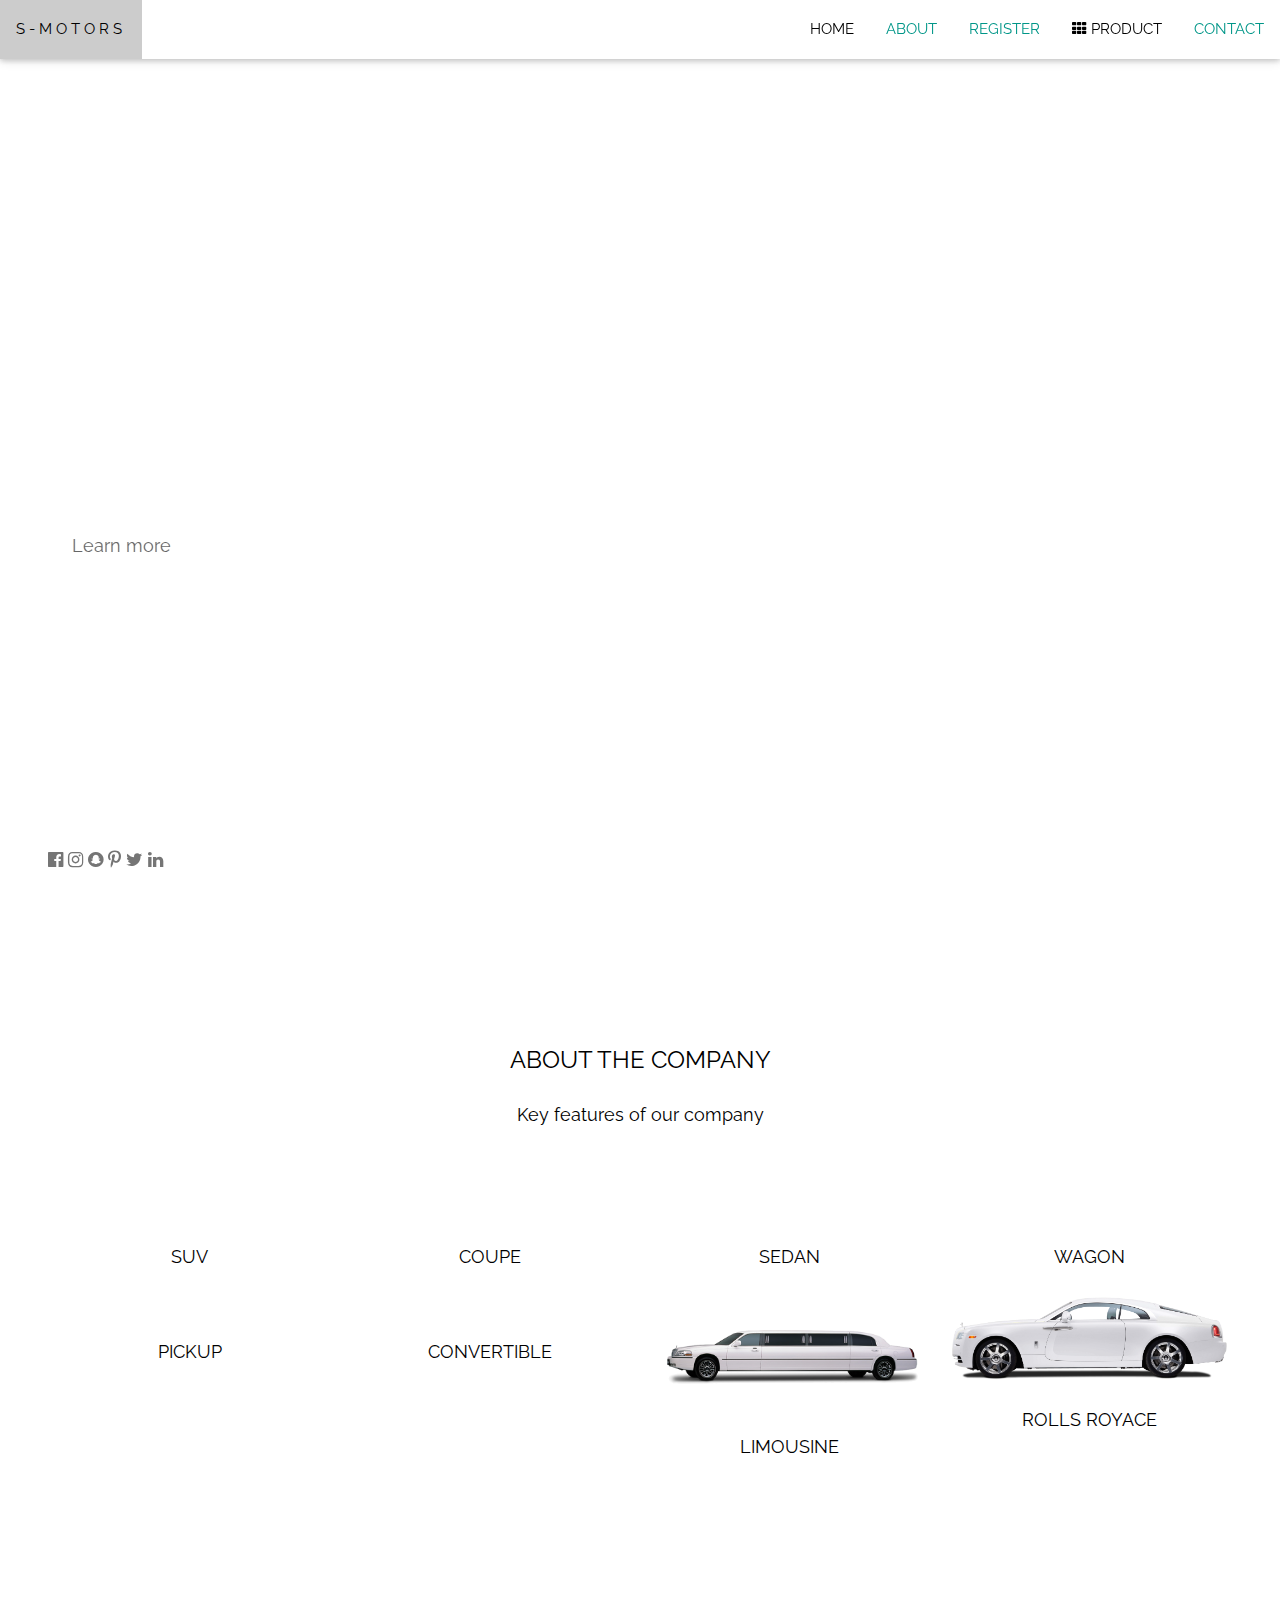
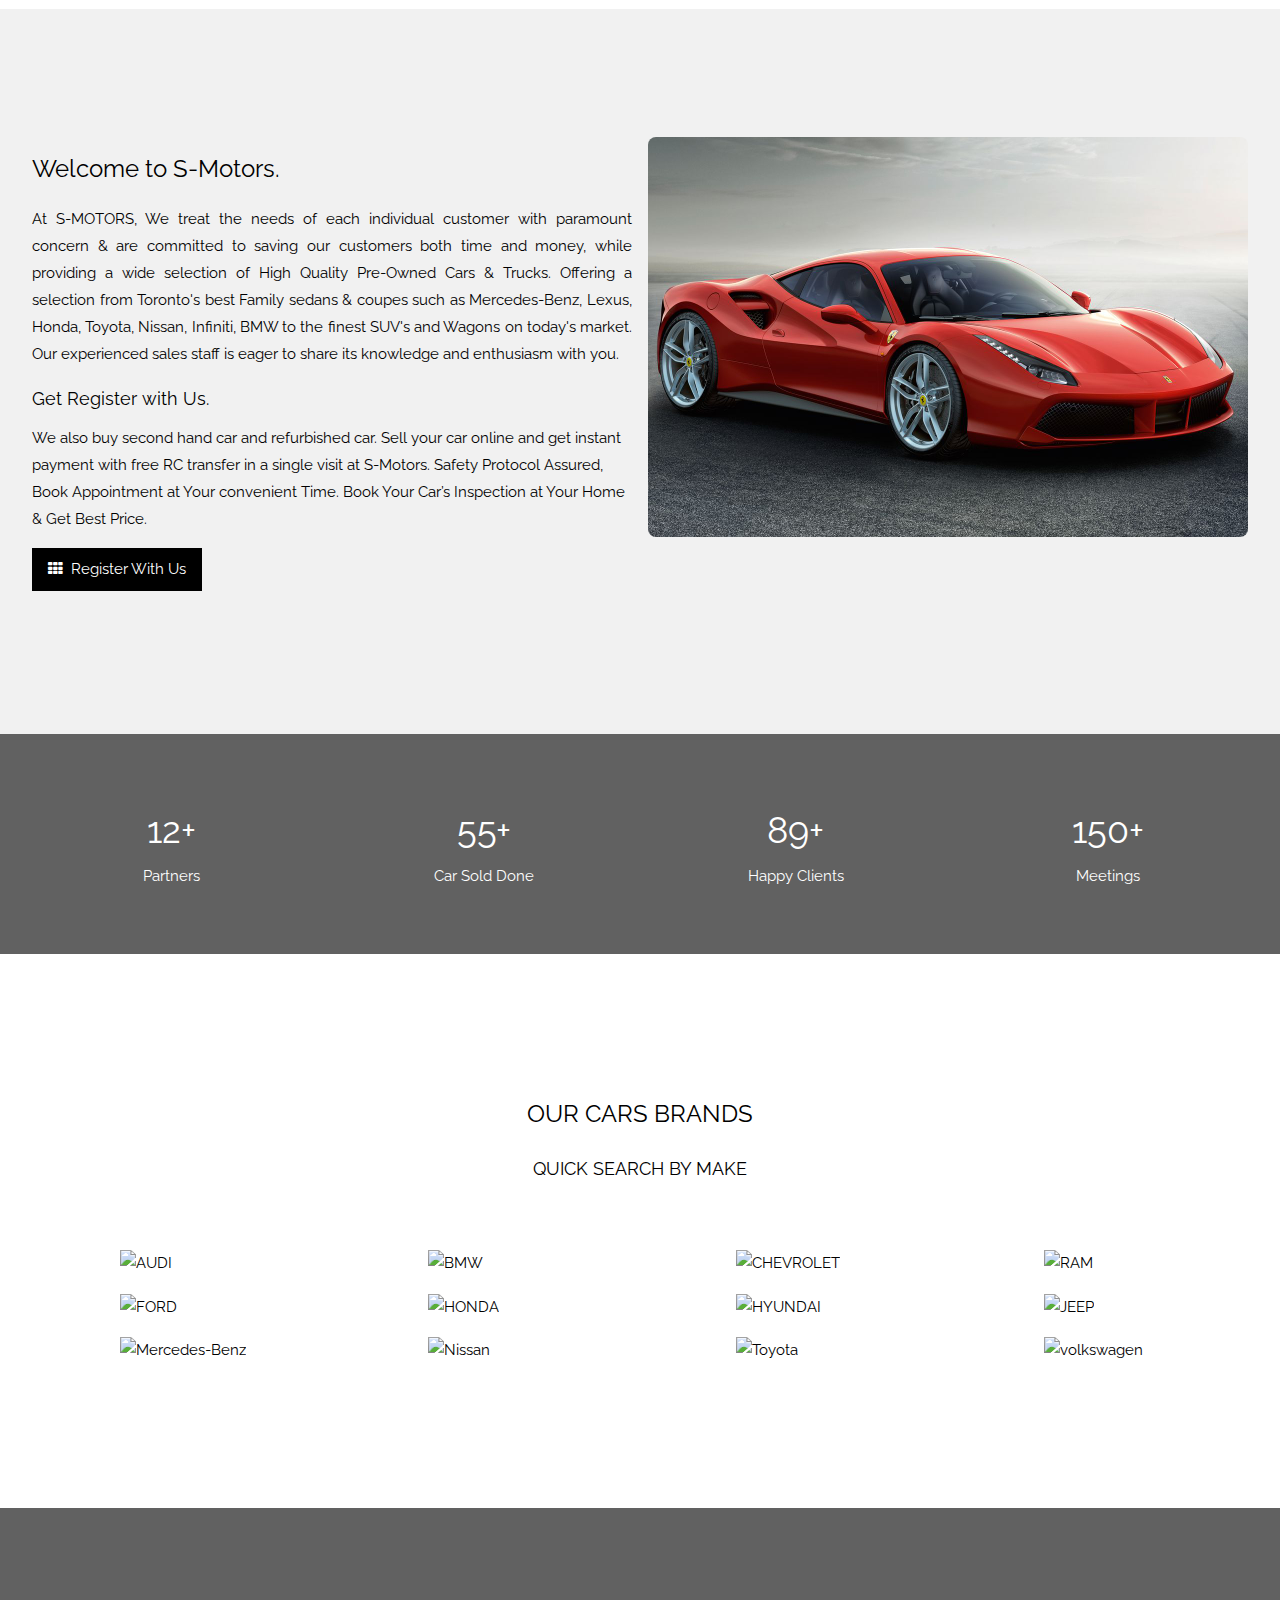
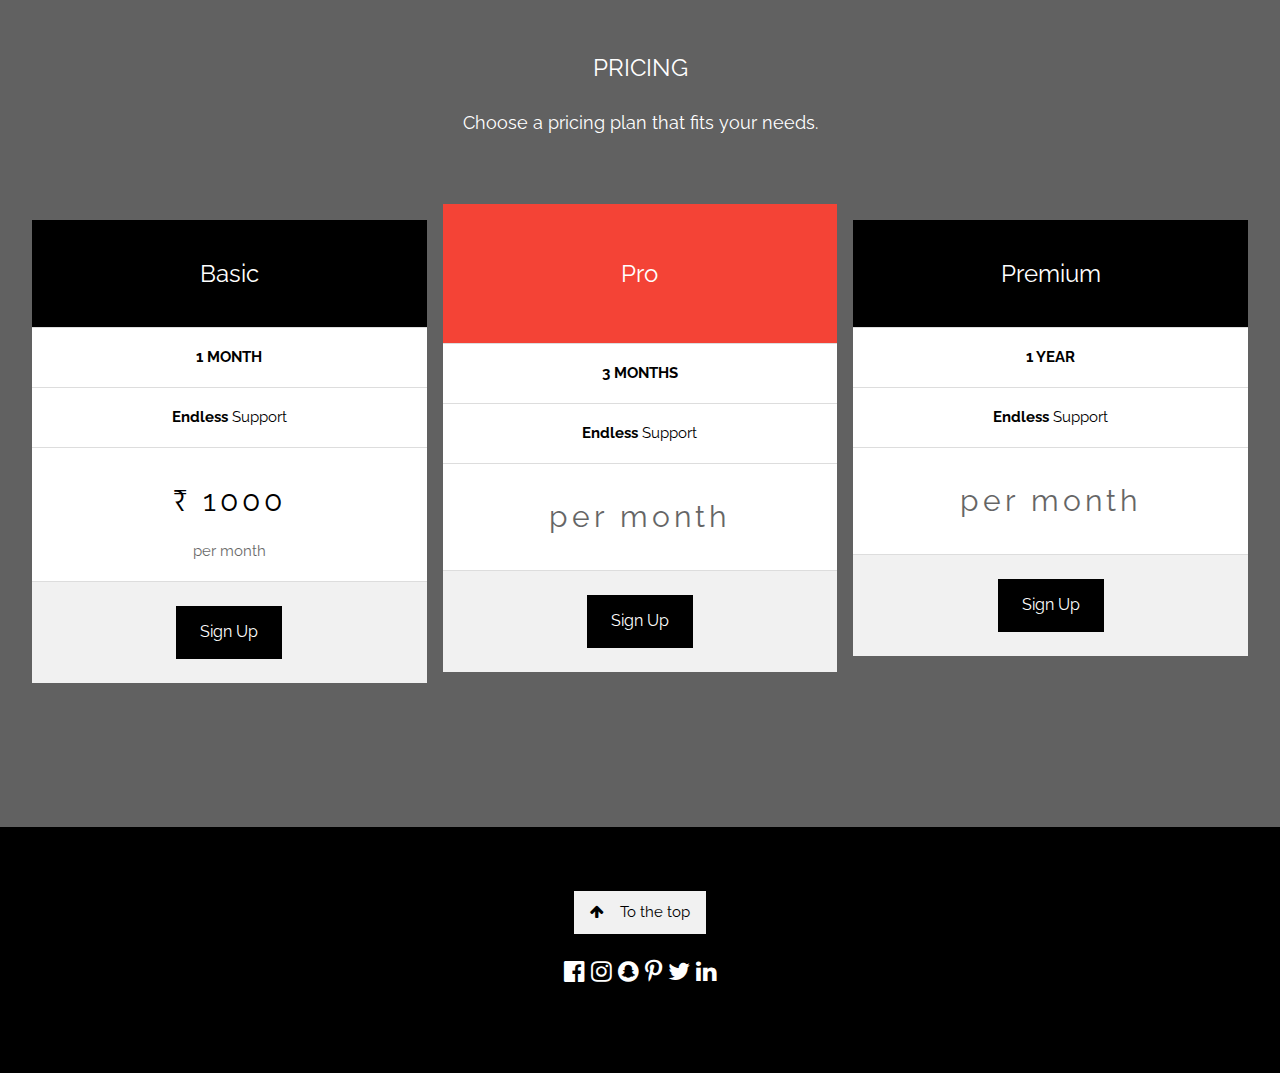
==== commit a0dc8bed: "Update about price" ====
--- a/about.html
+++ b/about.html
@@ -234,7 +234,7 @@
         <li class="w3-padding-16"><b>1 MONTH</b></li>
         <li class="w3-padding-16"><b>Endless</b> Support</li>
         <li class="w3-padding-16">
-          <h2 class="w3-wide">$ 10</h2>
+          <h2 class="w3-wide">₹ 1000</h2>
           <span class="w3-opacity">per month</span>
         </li>
         <li class="w3-light-grey w3-padding-24">
@@ -248,7 +248,7 @@
         <li class="w3-padding-16"><b>3 MONTHS</b></li>
         <li class="w3-padding-16"><b>Endless</b> Support</li>
         <li class="w3-padding-16">
-          <h2 class="w3-wide">$ 25</h2>
+          <h2 class="w3-wide"₹ 2500</h2>
           <span class="w3-opacity">per month</span>
         </li>
         <li class="w3-light-grey w3-padding-24">
@@ -262,7 +262,7 @@
         <li class="w3-padding-16"><b>1 YEAR</b></li>
         <li class="w3-padding-16"><b>Endless</b> Support</li>
         <li class="w3-padding-16">
-          <h2 class="w3-wide">$ 50</h2>
+          <h2 class="w3-wide"₹ 5000</h2>
           <span class="w3-opacity">per month</span>
         </li>
         <li class="w3-light-grey w3-padding-24">
@@ -314,4 +314,4 @@
 </script>
 
 </body>
-</html>+</html>
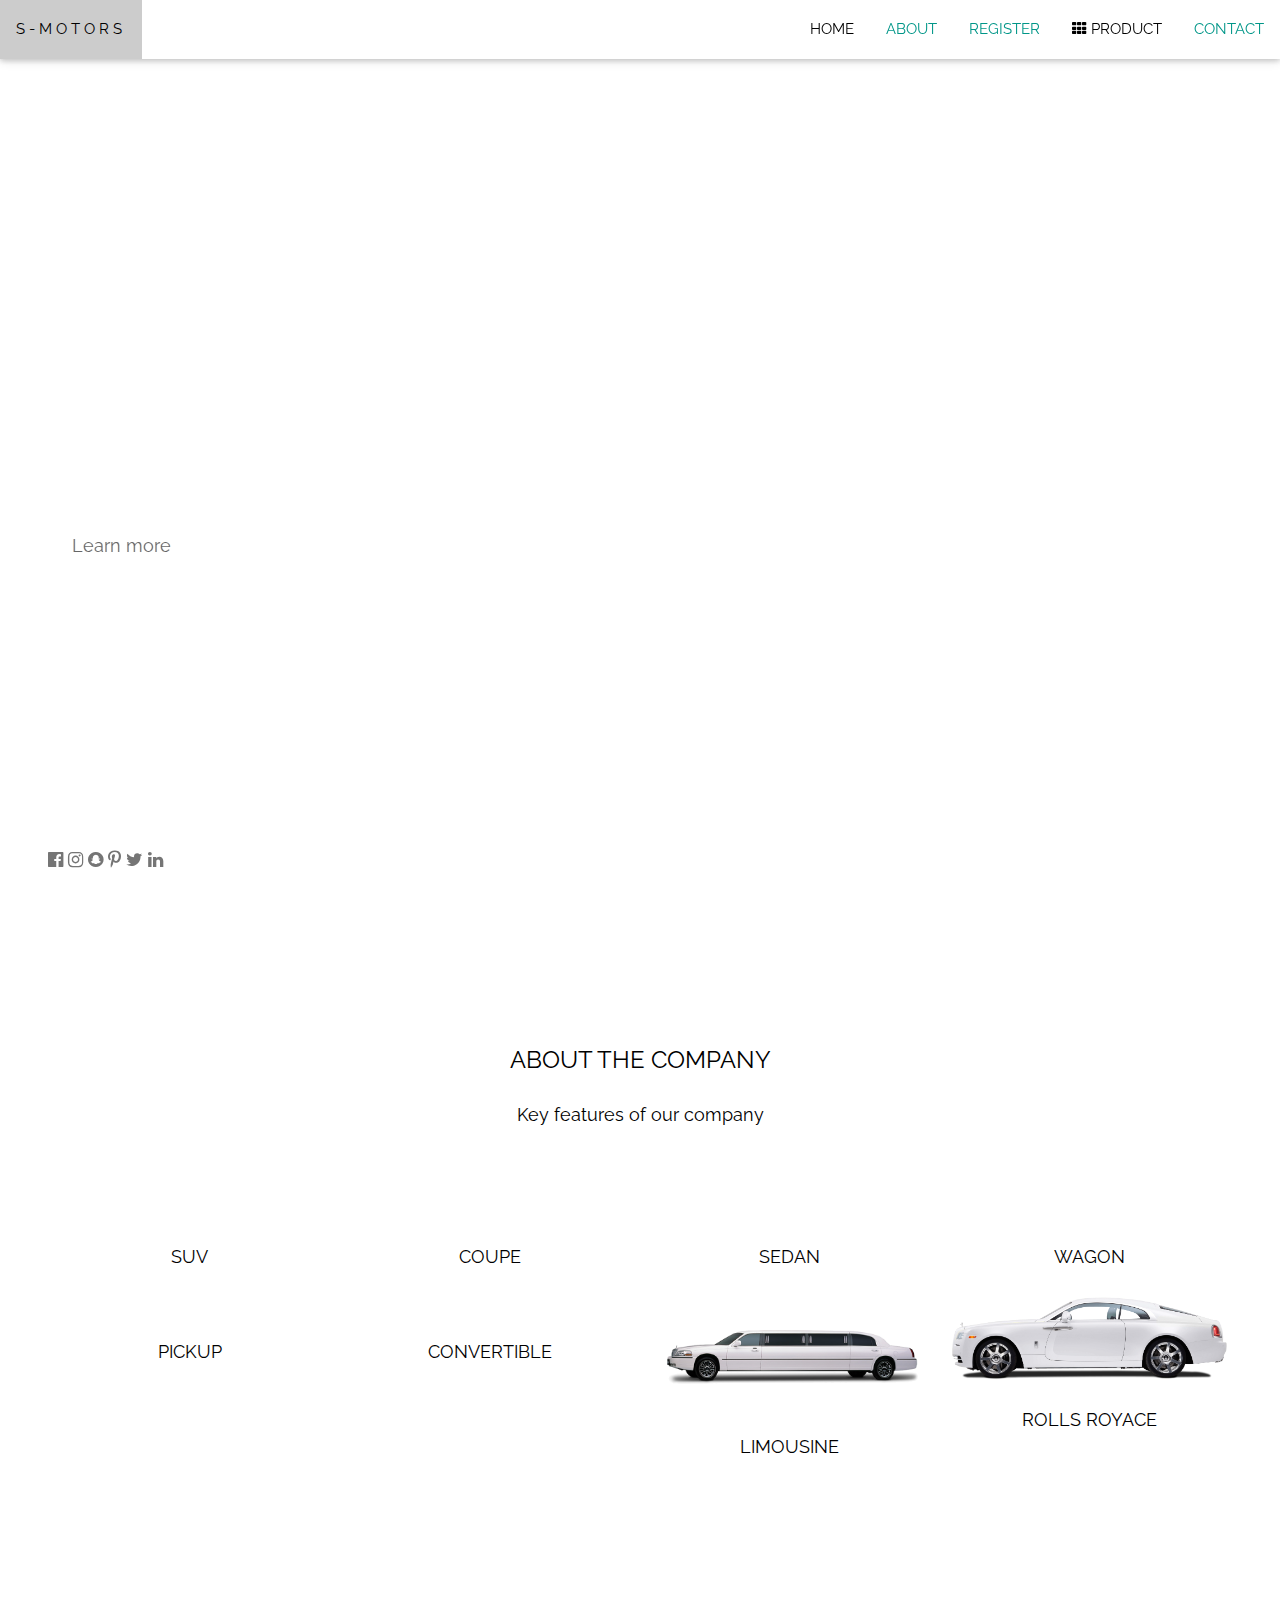
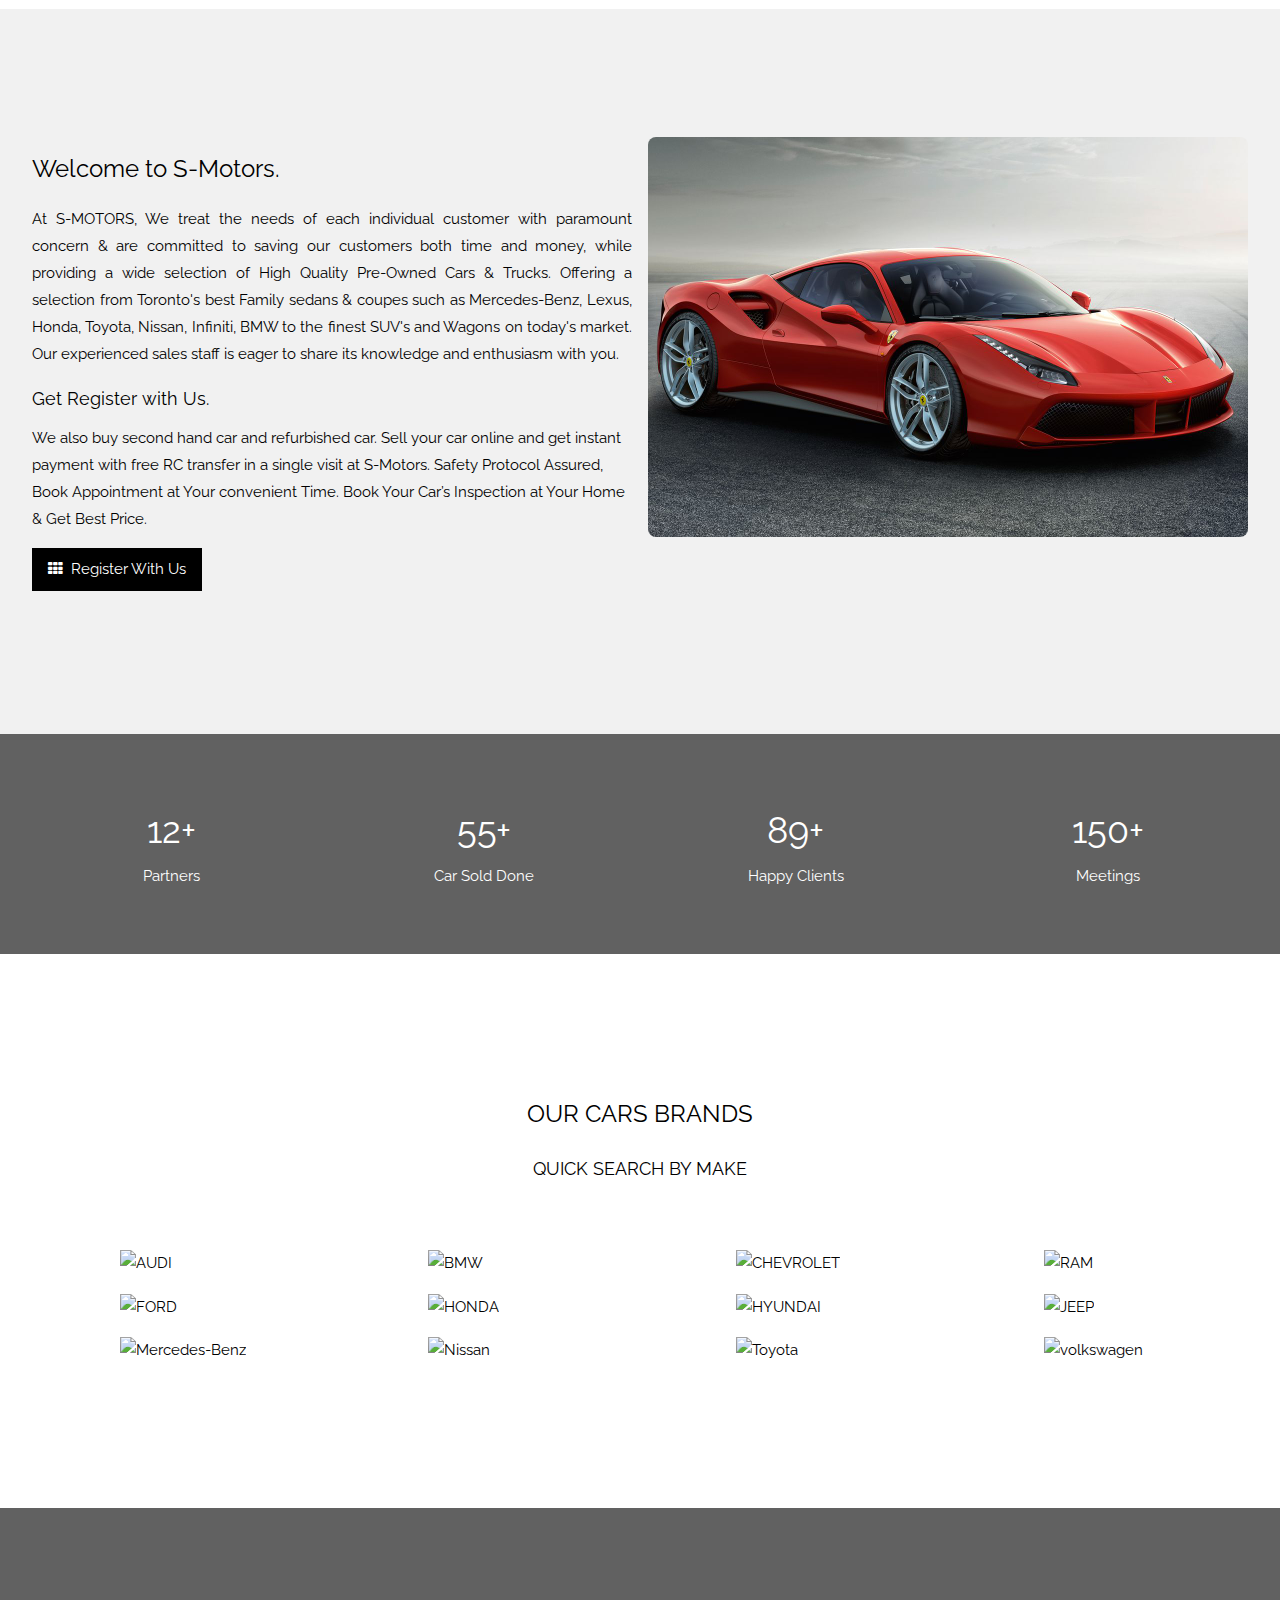
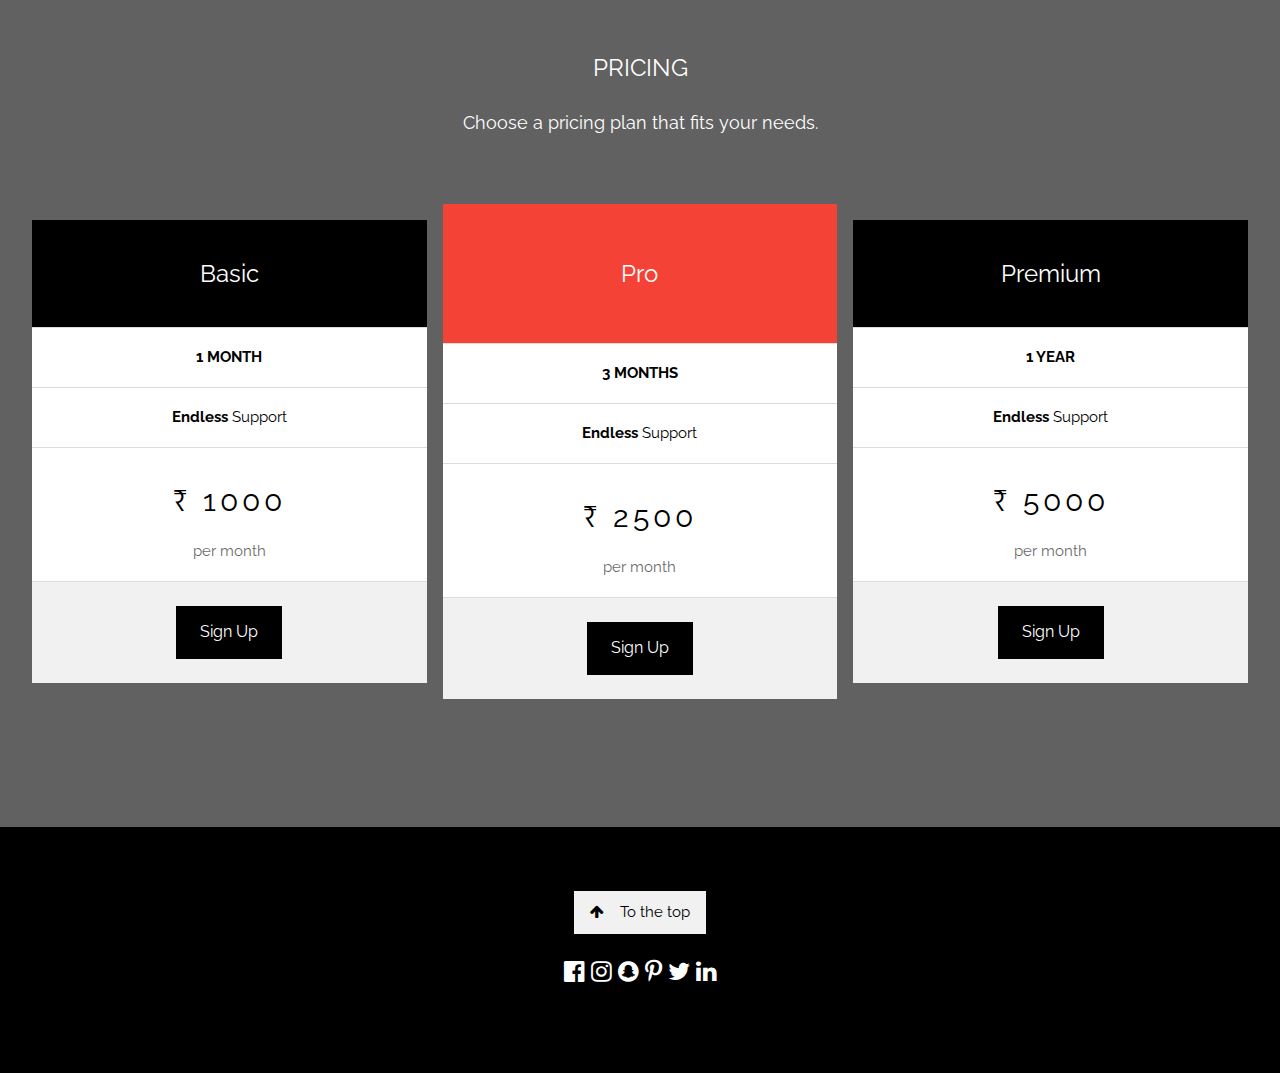
==== commit 4cd46601: "update about" ====
--- a/about.html
+++ b/about.html
@@ -248,7 +248,7 @@
         <li class="w3-padding-16"><b>3 MONTHS</b></li>
         <li class="w3-padding-16"><b>Endless</b> Support</li>
         <li class="w3-padding-16">
-          <h2 class="w3-wide"₹ 2500</h2>
+          <h2 class="w3-wide">₹ 2500</h2>
           <span class="w3-opacity">per month</span>
         </li>
         <li class="w3-light-grey w3-padding-24">
@@ -262,7 +262,7 @@
         <li class="w3-padding-16"><b>1 YEAR</b></li>
         <li class="w3-padding-16"><b>Endless</b> Support</li>
         <li class="w3-padding-16">
-          <h2 class="w3-wide"₹ 5000</h2>
+          <h2 class="w3-wide">₹ 5000</h2>
           <span class="w3-opacity">per month</span>
         </li>
         <li class="w3-light-grey w3-padding-24">
